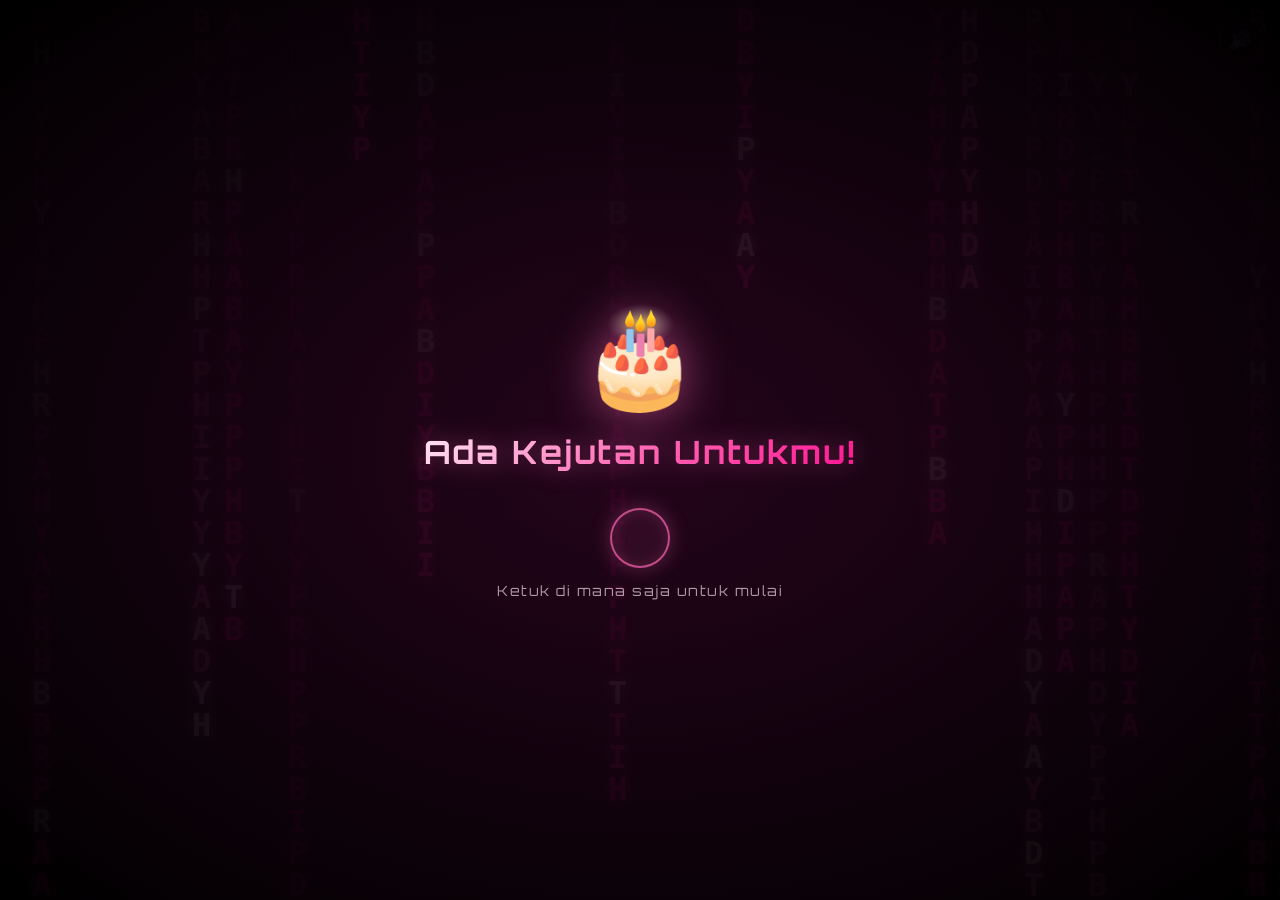
==== index.html @ 500b0aea "Mengapa website tidak bisa diakses (6ad32244d35a5690deca1a80)" ====
<!DOCTYPE html>
<html lang="id">

<head>
    <meta charset="UTF-8">
    <meta name="viewport" content="width=device-width, initial-scale=1.0, maximum-scale=1.0, user-scalable=no">
    <title>Dense Matrix Rain Pink - Happy Birthday</title>
    <link rel="stylesheet" href="stlye.css">
    <link rel="preconnect" href="https://fonts.googleapis.com">
    <link rel="preconnect" href="https://fonts.gstatic.com" crossorigin>
    <link href="https://fonts.googleapis.com/css2?family=Orbitron:wght@400;700;900&family=Plus+Jakarta+Sans:wght@400;500;600;700&display=swap" rel="stylesheet">
</head>
<body>
    <!-- Layar Pembuka: Tap untuk Memulai (memastikan audio sinkron sempurna) -->
    <div id="startOverlay" class="start-overlay">
        <div class="start-overlay-content">
            <div class="start-overlay-emoji">🎂</div>
            <div class="start-overlay-title">Ada Kejutan Untukmu!</div>
            <div class="start-overlay-tap">
                <span class="tap-ring"></span>
                <span class="tap-text">Ketuk di mana saja untuk mulai</span>
            </div>
        </div>
    </div>

    <canvas id="matrixCanvas"></canvas>

    <!-- Particle Canvas (di depan Matrix) -->
    <canvas id="particleCanvas"></canvas>

    <!-- Audio Musik Lagu (Background Music) -->
    <audio id="bgMusic" src="assets/lagu.mp3" preload="auto" playsinline loop></audio>

    <!-- Modal Galeri Memori: Animasi Buku Kenangan & Formasi Hati Melayang -->
    <div id="galleryModal" class="gallery-modal hidden" aria-hidden="true">
        <div class="gallery-backdrop" id="galleryBackdrop"></div>
        <div class="gallery-container">
            <!-- Header Galeri Dinamis -->
            <div class="gallery-header" id="galleryHeader">
                <span class="gallery-badge" id="galleryBadge">📖 Sweet Memories Album</span>
                <h2 class="gallery-title" id="galleryTitle">Buku Kenangan Indah</h2>
                <p class="gallery-subtitle" id="gallerySubtitle">Buka setiap lembaran untuk mengenang setiap tawa dan cerita kita ✨</p>
            </div>

            <!-- Stage 1: Buku Kenangan 3D (Animasi Membuka Buku) -->
            <div class="book-stage" id="bookStage">
                <div class="book-wrapper">
                    <div class="book" id="bookElement">
                        <!-- Halaman dinamis digenerate oleh script.js -->
                    </div>
                </div>

                <!-- Kontrol Navigasi Buku -->
                <div class="book-controls">
                    <button id="bookPrevBtn" class="book-nav-btn prev" aria-label="Halaman Sebelumnya" title="Halaman Sebelumnya">❮</button>
                    <div class="book-page-indicator" id="bookPageIndicator">Cover</div>
                    <button id="bookNextBtn" class="book-nav-btn next" aria-label="Buka Halaman" title="Buka Halaman">
                        <span id="bookNextBtnText">Buka Halaman</span> ❯
                    </button>
                </div>
                <div class="book-hint" id="bookHint">💡 Ketuk lembaran buku atau tombol untuk membuka halaman</div>
            </div>

            <!-- Stage 2: Formasi Foto Melayang Menyusun Bentuk Hati (Fullscreen) -->
            <div class="heart-formation-stage hidden" id="heartStage">
                <div class="heart-photos-container" id="heartPhotosContainer">
                    <!-- Foto-foto melayang disusun di sini oleh script.js -->
                </div>

                <!-- Kartu Inti di Tengah Bentuk Hati (Persis Foto Referensi) -->
                <div class="heart-center-card" id="heartCenterCard" title="Foto Teristimewa 💖">
                    <div class="heart-center-badge">💖</div>
                    <div class="heart-center-img-box">
                        <img src="assets/memory1.jpg" alt="Foto Spesial" class="heart-center-img" id="heartCenterImg">
                    </div>
                </div>

                <!-- Floating Bottom Dock: Tombol Aksi Bersih & Elegan -->
                <div class="heart-bottom-dock" id="heartBottomDock">
                    <button id="reopenBookBtn" class="dock-btn secondary" title="Buka kembali buku kenangan">
                        <span>📖 Buka Buku Lagi</span>
                    </button>
                    <button id="goToLetterBtn" class="dock-btn primary pulse-glow" title="Lanjut membaca surat ulang tahun">
                        <span>💌 Lanjut Buka Surat Untukmu</span>
                        <span class="btn-arrow">➔</span>
                    </button>
                </div>
            </div>
        </div>
    </div>

    <!-- Modal Surat Ulang Tahun -->
    <div id="letterModal" class="letter-modal hidden" aria-hidden="true">
        <div class="letter-backdrop" id="letterBackdrop"></div>
        <div class="letter-container">
            <!-- Amplop Tertutup (Tahap 1: Ketuk untuk buka) -->
            <div id="letterEnvelope" class="letter-envelope" role="button" tabindex="0" title="Klik untuk membuka surat">
                <div class="envelope-stamp">💌</div>
                <div class="envelope-title">Surat Spesial Untukmu</div>
                <div class="envelope-hint">
                    <span class="envelope-tap-ring"></span>
                    <span>Ketuk untuk membaca</span>
                </div>
            </div>

            <!-- Isi Surat Lengkap (Tahap 2: Terbuka) -->
            <div id="letterCard" class="letter-card hidden">
                <button id="closeLetterBtn" class="close-letter-btn" aria-label="Tutup Surat" title="Tutup">✕</button>
                <div class="letter-decor-top">💖 ✨ 💖</div>
                <div class="letter-header">
                    <h2 class="letter-dear">Dear <span class="letter-name">Sofi</span>,</h2>
                </div>
                <div class="letter-body">
                    <p>Selamat ulang tahun! 🎉</p>
                    <p>Di hari yang istimewa ini, semoga setiap langkahmu selalu dipenuhi oleh kebahagiaan, kesehatan, kedamaian, dan keberuntungan yang tak terhingga.</p>
                    <p>Terima kasih sudah selalu hadir dan membawa senyuman serta kehangatan bagi orang-orang di sekitarmu. Semoga semua impian, doa, dan harapan yang kamu semogakan segera terwujud satu per satu.</p>
                    <p>Tetaplah bersinar dan menjadi dirimu yang luar biasa. Hari ini adalah harimu, nikmatilah setiap detiknya dengan penuh sukacita! 🎂✨</p>
                </div>
                <div class="letter-footer">
                    <p class="letter-closing">Dengan tulus & penuh cinta,</p>
                    <p class="letter-signature">❤️</p>
                </div>
            </div>
        </div>
    </div>

    <!-- Floating Action Buttons (Muncul jika modal ditutup) -->
    <div class="floating-controls">
        <button id="reopenGalleryBtn" class="floating-btn hidden" aria-label="Buka Galeri Foto" title="Lihat Galeri Kenangan">
            <span class="floating-btn-icon">📸</span>
            <span class="floating-btn-text">Galeri</span>
        </button>
        <button id="reopenLetterBtn" class="floating-btn hidden" aria-label="Buka Surat Ulang Tahun" title="Buka Surat">
            <span class="floating-btn-icon">💌</span>
            <span class="floating-btn-text">Surat</span>
        </button>
    </div>

    <!-- Tombol Suara Glassmorphism -->
    <button id="soundBtn" class="sound-btn" aria-label="Toggle Sound" title="Nyalakan / Matikan Suara">
        <span id="soundIcon">🔊</span>
    </button>

    <script src="script.js"></script>
</body>
</html>
---- stlye.css ----
/* Reset dan pengaturan fullscreen responsif */
* {
    box-sizing: border-box;
    margin: 0;
    padding: 0;
}

html, body {
    width: 100%;
    height: 100%;
    height: 100dvh;
    overflow: hidden;
    background-color: #000;
    touch-action: none;
    user-select: none;
    -webkit-user-select: none;
}

/* Matrix Canvas: latar belakang animasi hujan karakter */
#matrixCanvas {
    display: block;
    position: fixed;
    top: 0;
    left: 0;
    width: 100vw;
    height: 100vh;
    height: 100dvh;
    z-index: 1;
}

/* Particle Canvas: partikel countdown & ucapan di atas matrix */
#particleCanvas {
    display: block;
    position: fixed;
    top: 0;
    left: 0;
    width: 100vw;
    height: 100vh;
    height: 100dvh;
    z-index: 10;
    pointer-events: none;
}

/* Tombol Audio Glassmorphism Elegan */
.sound-btn {
    position: fixed;
    top: 18px;
    right: 18px;
    z-index: 100;
    width: 44px;
    height: 44px;
    border-radius: 50%;
    border: 1px solid rgba(255, 105, 180, 0.4);
    background: rgba(20, 10, 25, 0.55);
    backdrop-filter: blur(8px);
    -webkit-backdrop-filter: blur(8px);
    color: #FFE6F5;
    font-size: 18px;
    display: flex;
    align-items: center;
    justify-content: center;
    cursor: pointer;
    outline: none;
    transition: all 0.25s ease;
    box-shadow: 0 0 15px rgba(255, 105, 180, 0.25);
}

.sound-btn:hover {
    transform: scale(1.08);
    border-color: rgba(255, 105, 180, 0.85);
    box-shadow: 0 0 22px rgba(255, 105, 180, 0.5);
}

.sound-btn:active {
    transform: scale(0.95);
}

/* ===== Layar Pembuka: Tap untuk Memulai ===== */
.start-overlay {
    position: fixed;
    inset: 0;
    z-index: 1000;
    display: flex;
    align-items: center;
    justify-content: center;
    background: radial-gradient(ellipse at center, rgba(40, 5, 30, 0.92) 0%, rgba(0, 0, 0, 0.97) 100%);
    cursor: pointer;
    transition: opacity 0.6s ease, visibility 0.6s ease;
    -webkit-tap-highlight-color: transparent;
}

.start-overlay.hidden {
    opacity: 0;
    visibility: hidden;
    pointer-events: none;
}

.start-overlay-content {
    text-align: center;
    color: #FFE6F5;
    animation: overlayFadeIn 1.2s ease both;
}

@keyframes overlayFadeIn {
    from { opacity: 0; transform: translateY(30px) scale(0.92); }
    to   { opacity: 1; transform: translateY(0) scale(1); }
}

.start-overlay-emoji {
    font-size: clamp(56px, 14vw, 96px);
    margin-bottom: 18px;
    animation: emojiFloat 3s ease-in-out infinite;
    filter: drop-shadow(0 0 25px rgba(255, 105, 180, 0.6));
}

@keyframes emojiFloat {
    0%, 100% { transform: translateY(0); }
    50%      { transform: translateY(-14px); }
}

.start-overlay-title {
    font-family: 'Orbitron', sans-serif;
    font-weight: 700;
    font-size: clamp(18px, 5vw, 32px);
    letter-spacing: 2px;
    margin-bottom: 36px;
    background: linear-gradient(135deg, #FFE6F5 0%, #FF69B4 50%, #FF1493 100%);
    -webkit-background-clip: text;
    -webkit-text-fill-color: transparent;
    background-clip: text;
    filter: drop-shadow(0 0 12px rgba(255, 105, 180, 0.4));
}

.start-overlay-tap {
    display: flex;
    flex-direction: column;
    align-items: center;
    gap: 14px;
}

.tap-ring {
    display: block;
    width: 60px;
    height: 60px;
    border-radius: 50%;
    border: 2px solid rgba(255, 105, 180, 0.7);
    background: rgba(255, 105, 180, 0.08);
    animation: tapPulse 2s ease-in-out infinite;
    box-shadow: 0 0 20px rgba(255, 105, 180, 0.3), inset 0 0 15px rgba(255, 105, 180, 0.15);
}

@keyframes tapPulse {
    0%, 100% { transform: scale(1);   opacity: 0.7; box-shadow: 0 0 20px rgba(255, 105, 180, 0.3); }
    50%      { transform: scale(1.2); opacity: 1;   box-shadow: 0 0 40px rgba(255, 105, 180, 0.6); }
}

.tap-text {
    font-family: 'Orbitron', sans-serif;
    font-size: clamp(10px, 3vw, 14px);
    letter-spacing: 1.5px;
    color: rgba(255, 230, 245, 0.65);
    animation: tapTextBlink 2.5s ease-in-out infinite;
}

@keyframes tapTextBlink {
    0%, 100% { opacity: 0.5; }
    50%      { opacity: 1; }
}

/* ===== MODAL SURAT ULANG TAHUN ===== */
.letter-modal {
    position: fixed;
    inset: 0;
    z-index: 500;
    display: flex;
    align-items: center;
    justify-content: center;
    padding: 18px;
    opacity: 1;
    visibility: visible;
    transition: opacity 0.6s cubic-bezier(0.16, 1, 0.3, 1), visibility 0.6s cubic-bezier(0.16, 1, 0.3, 1);
}

.letter-modal.hidden {
    opacity: 0;
    visibility: hidden;
    pointer-events: none;
}

.letter-backdrop {
    position: absolute;
    inset: 0;
    background: radial-gradient(circle at center, rgba(30, 8, 28, 0.65) 0%, rgba(5, 0, 8, 0.82) 100%);
    backdrop-filter: blur(6px);
    -webkit-backdrop-filter: blur(6px);
}

.letter-container {
    position: relative;
    z-index: 10;
    display: flex;
    flex-direction: column;
    align-items: center;
    justify-content: center;
    width: 100%;
    max-width: 480px;
}

/* Amplop Tertutup */
.letter-envelope {
    background: linear-gradient(135deg, rgba(45, 12, 38, 0.9) 0%, rgba(20, 5, 20, 0.94) 100%);
    border: 1px solid rgba(255, 105, 180, 0.55);
    box-shadow: 0 10px 40px rgba(0, 0, 0, 0.6), 0 0 35px rgba(255, 105, 180, 0.35), inset 0 0 25px rgba(255, 105, 180, 0.15);
    border-radius: 24px;
    padding: 36px 30px;
    text-align: center;
    cursor: pointer;
    transition: all 0.35s ease;
    width: 100%;
    max-width: 360px;
    animation: envelopeFloat 3.5s ease-in-out infinite;
    -webkit-tap-highlight-color: transparent;
}

.letter-envelope:hover {
    transform: translateY(-8px) scale(1.03);
    border-color: rgba(255, 105, 180, 0.85);
    box-shadow: 0 15px 50px rgba(255, 105, 180, 0.45), inset 0 0 30px rgba(255, 105, 180, 0.25);
}

.letter-envelope:active {
    transform: scale(0.97);
}

@keyframes envelopeFloat {
    0%, 100% { transform: translateY(0); }
    50%      { transform: translateY(-10px); }
}

.envelope-stamp {
    font-size: clamp(48px, 12vw, 60px);
    margin-bottom: 14px;
    animation: stampBeat 2.2s ease-in-out infinite;
    filter: drop-shadow(0 0 16px rgba(255, 105, 180, 0.6));
}

@keyframes stampBeat {
    0%, 100% { transform: scale(1); }
    50%      { transform: scale(1.15) rotate(4deg); }
}

.envelope-title {
    font-family: 'Orbitron', sans-serif;
    font-size: clamp(16px, 4.5vw, 20px);
    font-weight: 700;
    letter-spacing: 1px;
    background: linear-gradient(135deg, #FFE6F5 0%, #FF69B4 60%, #FF1493 100%);
    -webkit-background-clip: text;
    -webkit-text-fill-color: transparent;
    margin-bottom: 16px;
    filter: drop-shadow(0 0 10px rgba(255, 105, 180, 0.4));
}

.envelope-hint {
    display: inline-flex;
    align-items: center;
    gap: 10px;
    font-family: 'Plus Jakarta Sans', sans-serif;
    font-size: 13px;
    font-weight: 500;
    color: rgba(255, 230, 245, 0.8);
    background: rgba(255, 105, 180, 0.12);
    border: 1px solid rgba(255, 105, 180, 0.3);
    padding: 6px 14px;
    border-radius: 20px;
}

.envelope-tap-ring {
    width: 10px;
    height: 10px;
    border-radius: 50%;
    background: #FF69B4;
    box-shadow: 0 0 10px #FF69B4;
    animation: tapRingPulse 1.8s ease-in-out infinite;
}

@keyframes tapRingPulse {
    0%, 100% { transform: scale(1);   opacity: 0.7; }
    50%      { transform: scale(1.6); opacity: 1; }
}

/* Isi Kartu Surat Terbuka */
.letter-card {
    background: linear-gradient(145deg, rgba(38, 12, 34, 0.92) 0%, rgba(18, 4, 18, 0.96) 100%);
    border: 1px solid rgba(255, 105, 180, 0.45);
    box-shadow: 0 15px 50px rgba(0, 0, 0, 0.7), 0 0 35px rgba(255, 105, 180, 0.3), inset 0 0 25px rgba(255, 105, 180, 0.12);
    backdrop-filter: blur(20px);
    -webkit-backdrop-filter: blur(20px);
    border-radius: 24px;
    padding: 34px 28px 28px;
    width: 100%;
    max-height: min(82vh, 620px);
    overflow-y: auto;
    color: #FFE6F5;
    position: relative;
    animation: cardUnfold 0.55s cubic-bezier(0.16, 1, 0.3, 1) both;
}

@keyframes cardUnfold {
    from {
        opacity: 0;
        transform: scale(0.85) translateY(24px);
    }
    to {
        opacity: 1;
        transform: scale(1) translateY(0);
    }
}

.letter-card::-webkit-scrollbar {
    width: 5px;
}

.letter-card::-webkit-scrollbar-thumb {
    background: rgba(255, 105, 180, 0.45);
    border-radius: 10px;
}

.close-letter-btn {
    position: absolute;
    top: 16px;
    right: 16px;
    width: 34px;
    height: 34px;
    border-radius: 50%;
    border: 1px solid rgba(255, 105, 180, 0.4);
    background: rgba(30, 10, 25, 0.65);
    color: #FFE6F5;
    font-size: 15px;
    cursor: pointer;
    display: flex;
    align-items: center;
    justify-content: center;
    transition: all 0.2s ease;
    outline: none;
}

.close-letter-btn:hover {
    background: rgba(255, 20, 147, 0.45);
    border-color: rgba(255, 105, 180, 0.85);
    transform: scale(1.1);
}

.letter-decor-top {
    text-align: center;
    font-size: 16px;
    letter-spacing: 6px;
    margin-bottom: 12px;
    opacity: 0.85;
    filter: drop-shadow(0 0 8px rgba(255, 105, 180, 0.5));
}

.letter-dear {
    font-family: 'Orbitron', sans-serif;
    font-size: clamp(20px, 5.2vw, 26px);
    font-weight: 700;
    background: linear-gradient(135deg, #FFE6F5 0%, #FF69B4 60%, #FF1493 100%);
    -webkit-background-clip: text;
    -webkit-text-fill-color: transparent;
    margin-bottom: 18px;
    filter: drop-shadow(0 0 10px rgba(255, 105, 180, 0.35));
}

.letter-body {
    font-family: 'Plus Jakarta Sans', sans-serif;
    font-size: clamp(14px, 3.8vw, 15.5px);
    line-height: 1.8;
    color: rgba(255, 235, 245, 0.94);
    display: flex;
    flex-direction: column;
    gap: 14px;
    text-shadow: 0 1px 3px rgba(0, 0, 0, 0.5);
}

.letter-footer {
    margin-top: 24px;
    padding-top: 16px;
    border-top: 1px solid rgba(255, 105, 180, 0.2);
    text-align: right;
    font-family: 'Plus Jakarta Sans', sans-serif;
}

.letter-closing {
    font-size: 13.5px;
    color: rgba(255, 182, 193, 0.9);
    font-style: italic;
}

.letter-signature {
    font-size: 24px;
    margin-top: 4px;
    filter: drop-shadow(0 0 10px rgba(255, 20, 147, 0.7));
}

/* ===== MODAL GALERI MEMORI (SWEET MEMORIES) ===== */
.gallery-modal {
    position: fixed;
    inset: 0;
    z-index: 450;
    display: flex;
    align-items: center;
    justify-content: center;
    padding: 16px;
    opacity: 1;
    visibility: visible;
    transition: opacity 0.6s cubic-bezier(0.16, 1, 0.3, 1), visibility 0.6s cubic-bezier(0.16, 1, 0.3, 1);
}

.gallery-modal.hidden {
    opacity: 0;
    visibility: hidden;
    pointer-events: none;
}

.gallery-backdrop {
    position: absolute;
    inset: 0;
    background: radial-gradient(circle at center, rgba(32, 8, 30, 0.72) 0%, rgba(5, 0, 8, 0.88) 100%);
    backdrop-filter: blur(8px);
    -webkit-backdrop-filter: blur(8px);
}

.gallery-container {
    position: relative;
    z-index: 10;
    display: flex;
    flex-direction: column;
    align-items: center;
    justify-content: center;
    width: 100%;
    max-width: 540px;
    text-align: center;
    animation: galleryFadeIn 0.6s ease both;
}

@keyframes galleryFadeIn {
    from {
        opacity: 0;
        transform: translateY(20px) scale(0.95);
    }
    to {
        opacity: 1;
        transform: translateY(0) scale(1);
    }
}

.gallery-header {
    margin-bottom: 10px;
    transition: opacity 0.4s ease;
}

.gallery-badge {
    font-family: 'Plus Jakarta Sans', sans-serif;
    font-size: 11px;
    font-weight: 700;
    letter-spacing: 1.5px;
    text-transform: uppercase;
    color: #FFE6F5;
    background: rgba(255, 105, 180, 0.2);
    border: 1px solid rgba(255, 105, 180, 0.45);
    padding: 5px 14px;
    border-radius: 20px;
    display: inline-block;
    margin-bottom: 6px;
    filter: drop-shadow(0 0 8px rgba(255, 105, 180, 0.3));
}

.gallery-title {
    font-family: 'Orbitron', sans-serif;
    font-size: clamp(17px, 4.8vw, 22px);
    font-weight: 700;
    background: linear-gradient(135deg, #FFE6F5 0%, #FF69B4 50%, #FF1493 100%);
    -webkit-background-clip: text;
    -webkit-text-fill-color: transparent;
    margin-bottom: 4px;
    filter: drop-shadow(0 0 10px rgba(255, 105, 180, 0.35));
}

.gallery-subtitle {
    font-family: 'Plus Jakarta Sans', sans-serif;
    font-size: clamp(11.5px, 3.2vw, 13px);
    color: rgba(255, 230, 245, 0.75);
    line-height: 1.45;
    max-width: 420px;
}

/* ========================================================
   STAGE 1: 3D BOOK FLIP ANIMATION (BUKU KENANGAN)
   ======================================================== */
.book-stage {
    display: flex;
    flex-direction: column;
    align-items: center;
    width: 100%;
    transition: opacity 0.5s ease, transform 0.5s ease;
}

.book-stage.stage-hidden {
    opacity: 0;
    transform: scale(0.9);
    pointer-events: none;
    position: absolute;
}

.book-wrapper {
    perspective: 1600px;
    -webkit-perspective: 1600px;
    display: flex;
    justify-content: center;
    align-items: center;
    margin: 8px 0 14px;
    padding: 10px;
    width: 100%;
}

.book {
    position: relative;
    width: 270px;
    height: 360px;
    transform-style: preserve-3d;
    transition: transform 0.5s cubic-bezier(0.16, 1, 0.3, 1);
    animation: bookHoverFloat 4s ease-in-out infinite;
    user-select: none;
}

@keyframes bookHoverFloat {
    0%, 100% { transform: translateY(0) rotateX(2deg); }
    50%      { transform: translateY(-7px) rotateX(-2deg); }
}

/* Alas / Tebal Buku di Belakang */
.book-base {
    position: absolute;
    inset: -3px;
    background: linear-gradient(135deg, #1f041b 0%, #3a0832 50%, #150212 100%);
    border-radius: 6px 14px 14px 6px;
    box-shadow: 0 20px 45px rgba(0, 0, 0, 0.8), 0 0 35px rgba(255, 105, 180, 0.35);
    border-left: 10px solid #551249;
    border-right: 2px solid rgba(255, 192, 203, 0.3);
}

/* Tumpukan Kertas Buku (Edge) */
.book-paper-stack {
    position: absolute;
    top: 4px;
    right: -7px;
    bottom: 4px;
    width: 14px;
    background: repeating-linear-gradient(
        to right,
        #f4ede4 0px,
        #e3d8cc 1px,
        #fffdfa 2px,
        #e7dbce 3px
    );
    border-radius: 0 4px 4px 0;
    box-shadow: inset -2px 0 4px rgba(0, 0, 0, 0.25);
    z-index: 1;
}

/* Setiap Lembaran Buku (Leaf) */
.book-leaf {
    position: absolute;
    width: 100%;
    height: 100%;
    top: 0;
    left: 0;
    transform-origin: left center;
    transform-style: preserve-3d;
    transition: transform 0.85s cubic-bezier(0.645, 0.045, 0.355, 1), z-index 0.85s ease;
    border-radius: 4px 12px 12px 4px;
    cursor: pointer;
}

.book-leaf.flipped {
    transform: rotateY(-180deg);
}

/* Halaman Depan & Belakang Lembaran */
.leaf-front,
.leaf-back {
    position: absolute;
    inset: 0;
    backface-visibility: hidden;
    -webkit-backface-visibility: hidden;
    overflow: hidden;
    box-shadow: inset 16px 0 24px -10px rgba(0, 0, 0, 0.22);
}

.leaf-front {
    border-radius: 4px 12px 12px 4px;
    background: #fffcf8;
}

.leaf-back {
    border-radius: 12px 4px 4px 12px;
    background: #fdf8f4;
    transform: rotateY(180deg);
}

/* Bayangan Realistis Saat Lembar Dibalik */
.leaf-front::after {
    content: '';
    position: absolute;
    inset: 0;
    background: linear-gradient(to right, rgba(0, 0, 0, 0.25) 0%, rgba(0, 0, 0, 0) 40%);
    opacity: 0;
    transition: opacity 0.6s ease;
    pointer-events: none;
}

.book-leaf.flipped .leaf-front::after {
    opacity: 1;
}

/* --- COVER DEPAN BUKU --- */
.cover-front {
    background: radial-gradient(circle at 40% 30%, #4a0d3f 0%, #250420 70%, #170114 100%);
    border: 2px solid rgba(255, 105, 180, 0.65);
    display: flex;
    flex-direction: column;
    align-items: center;
    justify-content: center;
    padding: 24px 20px;
    color: #FFE6F5;
    position: relative;
    box-shadow: inset 0 0 35px rgba(255, 105, 180, 0.25);
}

.cover-gold-border {
    position: absolute;
    inset: 12px;
    border: 1px dashed rgba(255, 215, 0, 0.6);
    border-radius: 8px;
    pointer-events: none;
}

.cover-icon {
    font-size: 48px;
    margin-bottom: 12px;
    animation: coverIconPulse 2.5s ease-in-out infinite;
    filter: drop-shadow(0 0 15px rgba(255, 105, 180, 0.65));
}

@keyframes coverIconPulse {
    0%, 100% { transform: scale(1); }
    50%      { transform: scale(1.12) rotate(3deg); }
}

.cover-title {
    font-family: 'Orbitron', sans-serif;
    font-size: 19px;
    font-weight: 900;
    letter-spacing: 2px;
    background: linear-gradient(135deg, #FFE6F5 0%, #FFB6C1 40%, #FFD700 100%);
    -webkit-background-clip: text;
    -webkit-text-fill-color: transparent;
    margin-bottom: 6px;
    text-shadow: 0 0 20px rgba(255, 105, 180, 0.5);
}

.cover-subtitle {
    font-family: 'Plus Jakarta Sans', sans-serif;
    font-size: 12px;
    color: rgba(255, 230, 245, 0.8);
    margin-bottom: 24px;
    font-weight: 500;
}

.cover-open-tag {
    display: inline-flex;
    align-items: center;
    gap: 6px;
    font-family: 'Orbitron', sans-serif;
    font-size: 11px;
    letter-spacing: 1.5px;
    color: #FFE6F5;
    background: rgba(255, 105, 180, 0.25);
    border: 1px solid rgba(255, 105, 180, 0.7);
    padding: 7px 16px;
    border-radius: 20px;
    box-shadow: 0 0 15px rgba(255, 105, 180, 0.4);
    animation: coverTagBlink 2s ease-in-out infinite;
}

@keyframes coverTagBlink {
    0%, 100% { opacity: 0.8; transform: scale(1); }
    50%      { opacity: 1;   transform: scale(1.05); }
}

/* --- ISI HALAMAN FOTO MEMORI --- */
.page-memory {
    background: #fffcf8;
    display: flex;
    flex-direction: column;
    padding: 14px 14px 16px;
    height: 100%;
    box-sizing: border-box;
    position: relative;
}

/* Polaroid Photo Mount */
.page-photo-frame {
    background: #ffffff;
    border-radius: 8px;
    padding: 8px 8px 12px;
    box-shadow: 0 6px 18px rgba(0, 0, 0, 0.12), 0 0 12px rgba(255, 105, 180, 0.15);
    border: 1px solid rgba(255, 182, 193, 0.35);
    position: relative;
    display: flex;
    flex-direction: column;
    flex: 1;
}

.photo-tape {
    position: absolute;
    top: -8px;
    left: 50%;
    transform: translateX(-50%);
    width: 60px;
    height: 16px;
    background: rgba(255, 182, 193, 0.75);
    border: 1px dashed rgba(255, 105, 180, 0.4);
    border-radius: 2px;
    z-index: 5;
    box-shadow: 0 2px 5px rgba(0, 0, 0, 0.1);
}

.page-photo-box {
    width: 100%;
    aspect-ratio: 4 / 3;
    border-radius: 6px;
    overflow: hidden;
    background: #250420;
    position: relative;
}

.page-photo-img {
    width: 100%;
    height: 100%;
    object-fit: cover;
    display: block;
    transition: transform 0.4s ease;
}

.page-photo-frame:hover .page-photo-img {
    transform: scale(1.04);
}

.page-caption-box {
    padding-top: 10px;
    text-align: center;
    display: flex;
    flex-direction: column;
    justify-content: center;
    flex: 1;
}

.page-caption-title {
    font-family: 'Plus Jakarta Sans', sans-serif;
    font-size: 13.5px;
    font-weight: 700;
    color: #2b1125;
    margin-bottom: 3px;
    line-height: 1.35;
}

.page-caption-date {
    font-family: 'Plus Jakarta Sans', sans-serif;
    font-size: 11px;
    color: #a46889;
    font-weight: 600;
}

.page-corner-decor {
    position: absolute;
    bottom: 6px;
    right: 10px;
    font-size: 14px;
    opacity: 0.65;
}

/* Halaman Belakang (Scrapbook Note) */
.page-scrapbook-back {
    display: flex;
    flex-direction: column;
    align-items: center;
    justify-content: center;
    padding: 24px;
    text-align: center;
    height: 100%;
    background: linear-gradient(135deg, #fff9f5 0%, #fef3ec 100%);
    box-sizing: border-box;
    position: relative;
}

.scrapbook-quote-icon {
    font-size: 28px;
    margin-bottom: 8px;
    opacity: 0.85;
}

.scrapbook-quote {
    font-family: 'Plus Jakarta Sans', sans-serif;
    font-style: italic;
    font-size: 12.5px;
    line-height: 1.55;
    color: #552747;
    margin-bottom: 12px;
}

.scrapbook-hearts {
    font-size: 16px;
    letter-spacing: 6px;
    opacity: 0.7;
}

/* --- KONTROL BUKU (PREV / NEXT / INDICATOR) --- */
.book-controls {
    display: flex;
    align-items: center;
    justify-content: center;
    gap: 14px;
    margin-top: 4px;
}

.book-nav-btn {
    width: 42px;
    height: 42px;
    border-radius: 50%;
    border: 1px solid rgba(255, 105, 180, 0.5);
    background: rgba(30, 10, 30, 0.75);
    backdrop-filter: blur(8px);
    -webkit-backdrop-filter: blur(8px);
    color: #FFE6F5;
    font-size: 15px;
    cursor: pointer;
    display: flex;
    align-items: center;
    justify-content: center;
    transition: all 0.25s ease;
    flex-shrink: 0;
    outline: none;
    -webkit-tap-highlight-color: transparent;
}

.book-nav-btn.next {
    width: auto;
    padding: 0 18px;
    border-radius: 25px;
    gap: 6px;
    font-family: 'Plus Jakarta Sans', sans-serif;
    font-weight: 700;
    font-size: 13px;
    background: linear-gradient(135deg, rgba(255, 105, 180, 0.3) 0%, rgba(255, 20, 147, 0.55) 100%);
}

.book-nav-btn.highlight-next {
    background: linear-gradient(135deg, #FF69B4 0%, #FF1493 100%);
    box-shadow: 0 0 25px rgba(255, 20, 147, 0.75);
    animation: btnGlowPulse 1.8s ease-in-out infinite;
}

@keyframes btnGlowPulse {
    0%, 100% { transform: scale(1); box-shadow: 0 0 20px rgba(255, 20, 147, 0.7); }
    50%      { transform: scale(1.06); box-shadow: 0 0 35px rgba(255, 105, 180, 0.95); }
}

.book-nav-btn:hover {
    background: rgba(255, 20, 147, 0.55);
    border-color: rgba(255, 105, 180, 0.95);
    transform: scale(1.08);
    box-shadow: 0 0 22px rgba(255, 105, 180, 0.6);
}

.book-nav-btn:active {
    transform: scale(0.94);
}

.book-nav-btn:disabled {
    opacity: 0.35;
    pointer-events: none;
}

.book-page-indicator {
    font-family: 'Orbitron', sans-serif;
    font-size: 12px;
    letter-spacing: 1px;
    color: #FFE6F5;
    background: rgba(255, 105, 180, 0.15);
    border: 1px solid rgba(255, 105, 180, 0.35);
    padding: 6px 14px;
    border-radius: 20px;
    min-width: 90px;
    text-align: center;
}

.book-hint {
    font-family: 'Plus Jakarta Sans', sans-serif;
    font-size: 11.5px;
    color: rgba(255, 230, 245, 0.65);
    margin-top: 8px;
    animation: hintBlink 3s ease-in-out infinite;
}

@keyframes hintBlink {
    0%, 100% { opacity: 0.5; }
    50%      { opacity: 0.9; }
}

/* ========================================================
   STAGE 2: FLOATING HEART FORMATION (FOTO MENYUSUN HATI FULLSCREEN)
   ======================================================== */
.gallery-modal.heart-view-active {
    padding: 0;
}

.gallery-modal.heart-view-active .gallery-backdrop {
    background: radial-gradient(circle at center, rgba(32, 6, 26, 0.35) 0%, rgba(0, 0, 0, 0.72) 100%);
    backdrop-filter: blur(3px);
    -webkit-backdrop-filter: blur(3px);
}

.gallery-modal.heart-view-active .gallery-container {
    max-width: 100vw;
    width: 100vw;
    height: 100vh;
    height: 100dvh;
    padding: 0;
    margin: 0;
    justify-content: center;
}

.gallery-modal.heart-view-active .gallery-header {
    display: none !important;
}

.heart-formation-stage {
    position: fixed;
    inset: 0;
    width: 100vw;
    height: 100vh;
    height: 100dvh;
    display: flex;
    align-items: center;
    justify-content: center;
    overflow: hidden;
    pointer-events: auto;
    z-index: 20;
    transition: opacity 0.6s ease;
}

.heart-formation-stage.hidden {
    display: none !important;
}

.heart-photos-container {
    position: absolute;
    top: 50%;
    left: 50%;
    width: 0;
    height: 0;
    display: flex;
    align-items: center;
    justify-content: center;
    pointer-events: auto;
    animation: heartGroupBeat 4s ease-in-out infinite 5s;
}

@keyframes heartGroupBeat {
    0%, 100% { transform: scale(1); }
    50%      { transform: scale(1.025); }
}

/* Kartu Foto Melayang (Format & Estetika Persis madeforanita.vercel.app) */
.floating-photo-card {
    position: absolute;
    top: 0;
    left: 0;
    width: 120px;
    height: 136px;
    background: #ffffff;
    border-radius: 20px;
    border: 3.5px solid #ffffff;
    box-sizing: border-box;
    box-shadow: 0 0 18px rgba(255, 105, 180, 0.85), 0 0 38px rgba(255, 20, 147, 0.5), 0 10px 25px rgba(0, 0, 0, 0.55);
    cursor: pointer;
    transition: transform 1.25s cubic-bezier(0.34, 1.35, 0.64, 1), opacity 0.6s ease, box-shadow 0.35s ease, z-index 0.2s ease;
    opacity: 0;
    z-index: 10;
    user-select: none;
    -webkit-tap-highlight-color: transparent;
    overflow: hidden;
    display: flex;
    flex-direction: column;
    align-items: center;
    justify-content: center;
}

.floating-photo-card.docked {
    opacity: 1;
}

.floating-photo-card:hover,
.floating-photo-card:active {
    transform: scale(1.35) rotate(0deg) !important;
    z-index: 200 !important;
    box-shadow: 0 0 30px rgba(255, 105, 180, 1), 0 0 55px rgba(255, 20, 147, 0.8), 0 18px 40px rgba(0, 0, 0, 0.85);
}

.floating-card-img {
    width: 100%;
    height: 100%;
    object-fit: cover;
    border-radius: 16px;
    display: block;
}

/* Stiker Kartu Lucu (Tangan Memegang Hati seperti di Referensi) */
.floating-photo-card.is-sticker {
    background: #ffffff;
    padding: 6px;
    display: flex;
    flex-direction: column;
    align-items: center;
    justify-content: space-between;
}

.floating-photo-card.is-sticker .sticker-photo-box {
    width: 100%;
    height: 62%;
    border-radius: 13px;
    overflow: hidden;
    background: #250420;
}

.floating-photo-card.is-sticker .sticker-photo-box img {
    width: 100%;
    height: 100%;
    object-fit: cover;
    display: block;
}

.floating-photo-card.is-sticker .sticker-hands-box {
    width: 100%;
    height: 38%;
    display: flex;
    align-items: center;
    justify-content: center;
}

.floating-photo-card.is-sticker .sticker-hands-svg {
    width: 85%;
    height: 85%;
    max-height: 42px;
    filter: drop-shadow(0 2px 4px rgba(255, 105, 180, 0.4));
}

/* Kartu Foto Inti di Tengah Hati (Persis Referensi) */
.heart-center-card {
    position: absolute;
    top: 50%;
    left: 50%;
    transform: translate(-50%, -54%) scale(0);
    width: 128px;
    height: 142px;
    border-radius: 20px;
    background: #ffffff;
    border: 3.5px solid #ffffff;
    box-shadow: 0 0 25px rgba(255, 105, 180, 0.9), 0 0 45px rgba(255, 20, 147, 0.6), 0 12px 30px rgba(0, 0, 0, 0.6);
    z-index: 30;
    opacity: 0;
    transition: transform 0.85s cubic-bezier(0.34, 1.56, 0.64, 1), opacity 0.8s ease;
    overflow: hidden;
    cursor: pointer;
    pointer-events: none;
}

.heart-center-card.show {
    opacity: 1;
    transform: translate(-50%, -54%) scale(1);
    pointer-events: auto;
    animation: centerCardBreath 3.5s ease-in-out infinite 0.9s;
}

@keyframes centerCardBreath {
    0%, 100% { transform: translate(-50%, -54%) scale(1); }
    50%      { transform: translate(-50%, -54%) scale(1.05); }
}

.heart-center-img-box {
    width: 100%;
    height: 100%;
    border-radius: 16px;
    overflow: hidden;
}

.heart-center-img {
    width: 100%;
    height: 100%;
    object-fit: cover;
    display: block;
}

.heart-center-badge {
    position: absolute;
    top: 8px;
    right: 8px;
    font-size: 16px;
    z-index: 5;
    filter: drop-shadow(0 2px 4px rgba(0, 0, 0, 0.4));
    animation: badgeBeat 1.8s ease-in-out infinite;
}

@keyframes badgeBeat {
    0%, 100% { transform: scale(1); }
    50%      { transform: scale(1.25); }
}

/* Floating Bottom Dock: Tombol Aksi Bersih & Elegan di Bagian Bawah */
.heart-bottom-dock {
    position: fixed;
    bottom: 24px;
    left: 50%;
    transform: translateX(-50%) translateY(40px);
    opacity: 0;
    pointer-events: none;
    transition: transform 0.6s cubic-bezier(0.16, 1, 0.3, 1), opacity 0.6s ease;
    display: flex;
    align-items: center;
    gap: 12px;
    z-index: 150;
    max-width: 92vw;
}

.heart-bottom-dock.show {
    opacity: 1;
    transform: translateX(-50%) translateY(0);
    pointer-events: auto;
}

.dock-btn {
    font-family: 'Plus Jakarta Sans', sans-serif;
    font-size: 13px;
    font-weight: 700;
    padding: 10px 22px;
    border-radius: 30px;
    cursor: pointer;
    display: inline-flex;
    align-items: center;
    gap: 8px;
    transition: all 0.25s ease;
    outline: none;
    border: none;
    white-space: nowrap;
    -webkit-tap-highlight-color: transparent;
}

.dock-btn.primary {
    background: linear-gradient(135deg, #FF69B4 0%, #FF1493 100%);
    color: #ffffff;
    box-shadow: 0 0 25px rgba(255, 20, 147, 0.6);
}

.dock-btn.primary:hover {
    transform: translateY(-2px) scale(1.04);
    box-shadow: 0 0 35px rgba(255, 20, 147, 0.9);
}

.dock-btn.primary:active {
    transform: scale(0.96);
}

.dock-btn.secondary {
    background: rgba(25, 8, 25, 0.8);
    backdrop-filter: blur(12px);
    -webkit-backdrop-filter: blur(12px);
    border: 1px solid rgba(255, 105, 180, 0.5);
    color: #FFE6F5;
    box-shadow: 0 0 15px rgba(255, 105, 180, 0.25);
}

.dock-btn.secondary:hover {
    transform: translateY(-2px) scale(1.04);
    background: rgba(45, 15, 45, 0.9);
    border-color: rgba(255, 105, 180, 0.85);
    box-shadow: 0 0 25px rgba(255, 105, 180, 0.5);
}

.dock-btn.secondary:active {
    transform: scale(0.96);
}

/* Responsif Tablet & Mobile untuk Buku & Formasi Hati */
@media (max-width: 900px) {
    .floating-photo-card {
        width: 95px;
        height: 108px;
        border-radius: 16px;
        border-width: 3px;
    }
    .heart-center-card {
        width: 105px;
        height: 118px;
        border-radius: 16px;
    }
    .dock-btn {
        font-size: 12px;
        padding: 9px 18px;
    }
}

@media (max-width: 520px) {
    .gallery-container {
        max-width: 360px;
    }
    .book {
        width: 230px;
        height: 320px;
    }
    .cover-title {
        font-size: 16px;
    }
    .cover-icon {
        font-size: 38px;
    }
    .page-caption-title {
        font-size: 12px;
    }
    .page-memory {
        padding: 10px 10px 12px;
    }
    .floating-photo-card {
        width: 68px;
        height: 78px;
        border-radius: 13px;
        border-width: 2.5px;
    }
    .floating-photo-card:hover,
    .floating-photo-card:active {
        transform: scale(1.22) rotate(0deg) !important;
    }
    .heart-center-card {
        width: 74px;
        height: 84px;
        border-radius: 14px;
        border-width: 2.5px;
    }
    .heart-bottom-dock {
        bottom: 18px;
        gap: 8px;
    }
    .dock-btn {
        font-size: 11px;
        padding: 8px 14px;
    }
}

/* Floating Action Controls (Pojok Kanan Bawah) */
.floating-controls {
    position: fixed;
    bottom: 20px;
    right: 20px;
    z-index: 100;
    display: flex;
    align-items: center;
    gap: 10px;
}

.floating-btn {
    display: flex;
    align-items: center;
    gap: 6px;
    padding: 9px 16px;
    border-radius: 25px;
    border: 1px solid rgba(255, 105, 180, 0.55);
    background: rgba(25, 8, 25, 0.8);
    backdrop-filter: blur(12px);
    -webkit-backdrop-filter: blur(12px);
    color: #FFE6F5;
    cursor: pointer;
    box-shadow: 0 0 18px rgba(255, 105, 180, 0.35);
    transition: all 0.25s ease;
    font-family: 'Plus Jakarta Sans', sans-serif;
    font-size: 12.5px;
    font-weight: 600;
    outline: none;
    -webkit-tap-highlight-color: transparent;
}

.floating-btn:hover {
    transform: scale(1.06);
    border-color: rgba(255, 105, 180, 0.9);
    box-shadow: 0 0 25px rgba(255, 105, 180, 0.6);
}

.floating-btn.hidden {
    display: none !important;
}

.letter-envelope.hidden,
.letter-card.hidden {
    display: none !important;
}
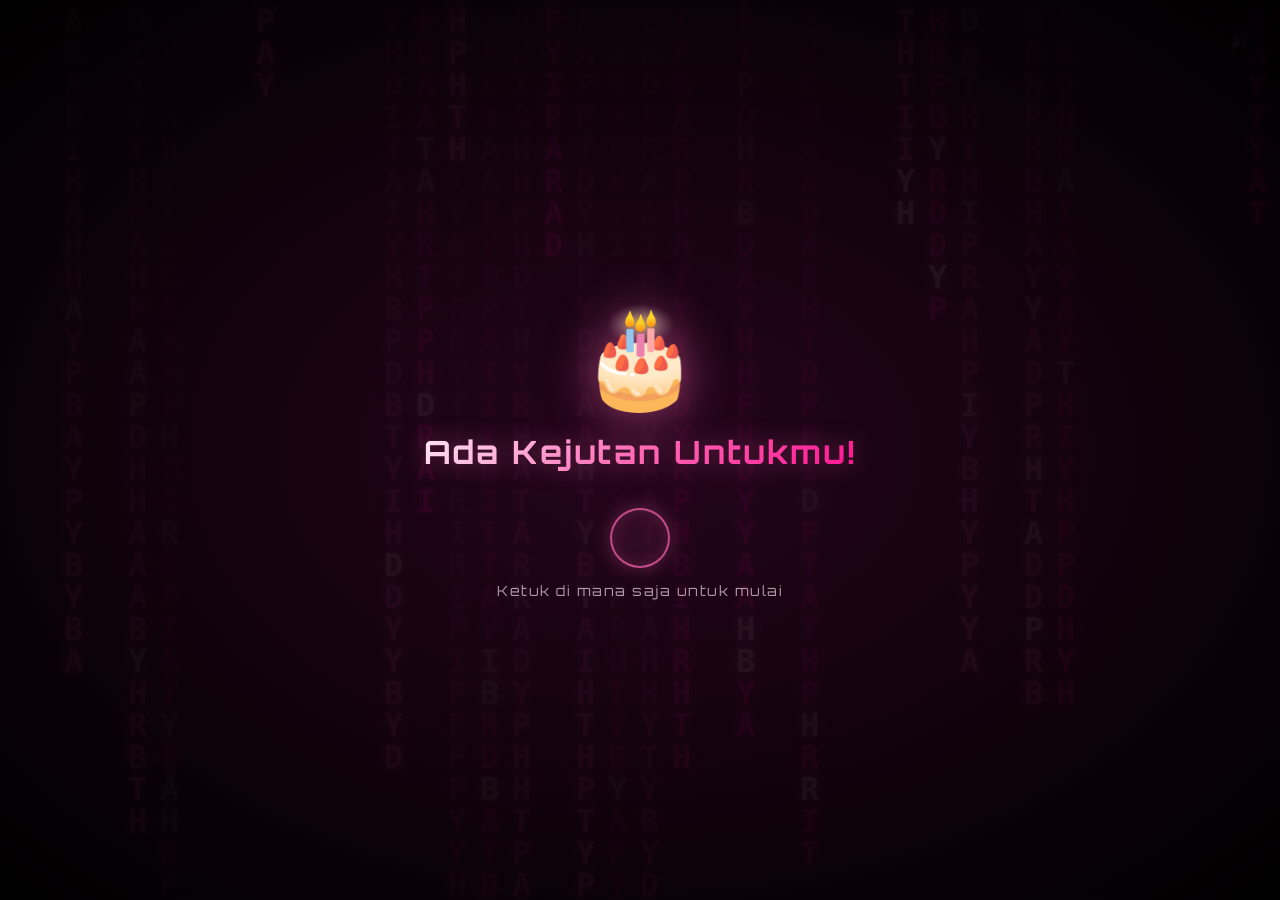
==== commit 790eb8ae: "update audio" ====
--- a/index.html
+++ b/index.html
@@ -71,7 +71,7 @@
                 <div class="heart-center-card" id="heartCenterCard" title="Foto Teristimewa 💖">
                     <div class="heart-center-badge">💖</div>
                     <div class="heart-center-img-box">
-                        <img src="assets/memory1.jpg" alt="Foto Spesial" class="heart-center-img" id="heartCenterImg">
+                        <img src="assets/memory1.jpeg" alt="Foto Spesial" class="heart-center-img" id="heartCenterImg">
                     </div>
                 </div>
 
@@ -108,7 +108,7 @@
                 <button id="closeLetterBtn" class="close-letter-btn" aria-label="Tutup Surat" title="Tutup">✕</button>
                 <div class="letter-decor-top">💖 ✨ 💖</div>
                 <div class="letter-header">
-                    <h2 class="letter-dear">Dear <span class="letter-name">Sofi</span>,</h2>
+                    <h2 class="letter-dear">Dear <span class="letter-name">Tegar Utomo</span>,</h2>
                 </div>
                 <div class="letter-body">
                     <p>Selamat ulang tahun! 🎉</p>
@@ -119,6 +119,58 @@
                 <div class="letter-footer">
                     <p class="letter-closing">Dengan tulus & penuh cinta,</p>
                     <p class="letter-signature">❤️</p>
+                    <button id="finishLetterBtn" class="finish-letter-btn" title="Selesai membaca dan nikmati lagu">
+                        <span>✨ Selesai Membaca & Nikmati Musik 🎵</span>
+                    </button>
+                </div>
+            </div>
+        </div>
+    </div>
+
+    <!-- Widget Lirik Lagu Mengambang (Floating Synced Lyrics) -->
+    <div id="lyricsWidget" class="lyrics-widget hidden" aria-hidden="true">
+        <div class="lyrics-card">
+            <!-- Header Musik -->
+            <div class="lyrics-header">
+                <div class="lyrics-music-info">
+                    <div class="vinyl-disc" title="Playing Thank You 4 Lovin' Me">
+                        <div class="vinyl-grooves"></div>
+                        <div class="vinyl-center">💖</div>
+                    </div>
+                    <div class="lyrics-meta">
+                        <div class="lyrics-title-row">
+                            <span class="lyrics-title">Thank You 4 Lovin' Me</span>
+                            <span class="lyrics-badge">Versi Perempuan 🌸</span>
+                        </div>
+                        <div class="lyrics-artist-row">
+                            <span class="lyrics-artist">Paul Partohap</span>
+                            <div class="lyrics-sound-wave">
+                                <span></span><span></span><span></span><span></span>
+                            </div>
+                        </div>
+                    </div>
+                </div>
+                <div class="lyrics-header-actions">
+                    <button id="closeLyricsBtn" class="lyrics-action-btn" aria-label="Tutup Lirik" title="Sembunyikan Lirik (Bisa dibuka lagi via tombol pojok)">✕</button>
+                </div>
+            </div>
+
+            <!-- Area Gulir Lirik -->
+            <div id="lyricsScrollArea" class="lyrics-scroll-area">
+                <div id="lyricsList" class="lyrics-list">
+                    <!-- Item lirik akan digenerate otomatis melalui JavaScript -->
+                </div>
+            </div>
+
+            <!-- Footer & Progress Bar -->
+            <div class="lyrics-footer">
+                <div class="lyrics-progress-container" id="lyricsProgressBar" title="Geser / Klik untuk memajukan lagu">
+                    <div class="lyrics-progress-fill" id="lyricsProgressFill"></div>
+                </div>
+                <div class="lyrics-footer-bottom">
+                    <span class="lyrics-time" id="lyricsCurrentTime">00:00</span>
+                    <span class="lyrics-hint">💡 Ketuk baris lirik untuk memutar bagian tersebut</span>
+                    <span class="lyrics-time" id="lyricsDuration">03:44</span>
                 </div>
             </div>
         </div>
@@ -134,6 +186,10 @@
             <span class="floating-btn-icon">💌</span>
             <span class="floating-btn-text">Surat</span>
         </button>
+        <button id="reopenLyricsBtn" class="floating-btn hidden" aria-label="Buka Lirik Lagu" title="Buka Lirik Lagu">
+            <span class="floating-btn-icon">🎵</span>
+            <span class="floating-btn-text">Lirik</span>
+        </button>
     </div>
 
     <!-- Tombol Suara Glassmorphism -->
--- a/stlye.css
+++ b/stlye.css
@@ -987,13 +987,13 @@
     position: absolute;
     top: 0;
     left: 0;
-    width: 120px;
-    height: 136px;
+    width: 108px;
+    height: 124px;
     background: #ffffff;
-    border-radius: 20px;
-    border: 3.5px solid #ffffff;
+    border-radius: 18px;
+    border: 3px solid #ffffff;
     box-sizing: border-box;
-    box-shadow: 0 0 18px rgba(255, 105, 180, 0.85), 0 0 38px rgba(255, 20, 147, 0.5), 0 10px 25px rgba(0, 0, 0, 0.55);
+    box-shadow: 0 0 16px rgba(255, 105, 180, 0.8), 0 0 32px rgba(255, 20, 147, 0.45), 0 10px 22px rgba(0, 0, 0, 0.55);
     cursor: pointer;
     transition: transform 1.25s cubic-bezier(0.34, 1.35, 0.64, 1), opacity 0.6s ease, box-shadow 0.35s ease, z-index 0.2s ease;
     opacity: 0;
@@ -1071,12 +1071,12 @@
     position: absolute;
     top: 50%;
     left: 50%;
-    transform: translate(-50%, -54%) scale(0);
-    width: 128px;
-    height: 142px;
-    border-radius: 20px;
+    transform: translate(-50%, -50%) scale(0);
+    width: 118px;
+    height: 132px;
+    border-radius: 18px;
     background: #ffffff;
-    border: 3.5px solid #ffffff;
+    border: 3px solid #ffffff;
     box-shadow: 0 0 25px rgba(255, 105, 180, 0.9), 0 0 45px rgba(255, 20, 147, 0.6), 0 12px 30px rgba(0, 0, 0, 0.6);
     z-index: 30;
     opacity: 0;
@@ -1088,14 +1088,14 @@
 
 .heart-center-card.show {
     opacity: 1;
-    transform: translate(-50%, -54%) scale(1);
+    transform: translate(-50%, -50%) scale(1);
     pointer-events: auto;
     animation: centerCardBreath 3.5s ease-in-out infinite 0.9s;
 }
 
 @keyframes centerCardBreath {
-    0%, 100% { transform: translate(-50%, -54%) scale(1); }
-    50%      { transform: translate(-50%, -54%) scale(1.05); }
+    0%, 100% { transform: translate(-50%, -50%) scale(1); }
+    50%      { transform: translate(-50%, -50%) scale(1.05); }
 }
 
 .heart-center-img-box {
@@ -1204,15 +1204,15 @@
 /* Responsif Tablet & Mobile untuk Buku & Formasi Hati */
 @media (max-width: 900px) {
     .floating-photo-card {
-        width: 95px;
-        height: 108px;
-        border-radius: 16px;
-        border-width: 3px;
+        width: 82px;
+        height: 96px;
+        border-radius: 14px;
+        border-width: 2.5px;
     }
     .heart-center-card {
-        width: 105px;
-        height: 118px;
-        border-radius: 16px;
+        width: 90px;
+        height: 102px;
+        border-radius: 14px;
     }
     .dock-btn {
         font-size: 12px;
@@ -1241,19 +1241,19 @@
         padding: 10px 10px 12px;
     }
     .floating-photo-card {
-        width: 68px;
-        height: 78px;
-        border-radius: 13px;
-        border-width: 2.5px;
+        width: 56px;
+        height: 66px;
+        border-radius: 11px;
+        border-width: 2px;
     }
     .floating-photo-card:hover,
     .floating-photo-card:active {
         transform: scale(1.22) rotate(0deg) !important;
     }
     .heart-center-card {
-        width: 74px;
-        height: 84px;
-        border-radius: 14px;
+        width: 64px;
+        height: 74px;
+        border-radius: 12px;
         border-width: 2.5px;
     }
     .heart-bottom-dock {
@@ -1311,4 +1311,394 @@
 .letter-envelope.hidden,
 .letter-card.hidden {
     display: none !important;
+}
+
+/* Tombol Selesai Membaca Surat */
+.finish-letter-btn {
+    display: inline-flex;
+    align-items: center;
+    justify-content: center;
+    gap: 8px;
+    margin-top: 22px;
+    padding: 12px 24px;
+    border-radius: 30px;
+    border: 1px solid rgba(255, 105, 180, 0.7);
+    background: linear-gradient(135deg, rgba(255, 105, 180, 0.32) 0%, rgba(255, 20, 147, 0.45) 100%);
+    color: #FFE6F5;
+    font-family: 'Plus Jakarta Sans', sans-serif;
+    font-size: 13.5px;
+    font-weight: 600;
+    cursor: pointer;
+    box-shadow: 0 4px 20px rgba(255, 105, 180, 0.4), inset 0 0 12px rgba(255, 230, 245, 0.2);
+    transition: all 0.3s ease;
+    outline: none;
+    -webkit-tap-highlight-color: transparent;
+    animation: btnSoftPulse 2.4s infinite ease-in-out;
+}
+
+@keyframes btnSoftPulse {
+    0%, 100% {
+        box-shadow: 0 4px 20px rgba(255, 105, 180, 0.4), inset 0 0 12px rgba(255, 230, 245, 0.2);
+    }
+    50% {
+        box-shadow: 0 6px 30px rgba(255, 105, 180, 0.7), inset 0 0 18px rgba(255, 230, 245, 0.4);
+    }
+}
+
+.finish-letter-btn:hover {
+    transform: translateY(-2px) scale(1.03);
+    background: linear-gradient(135deg, rgba(255, 105, 180, 0.5) 0%, rgba(255, 20, 147, 0.65) 100%);
+    border-color: #FFE6F5;
+}
+
+/* ==========================================================================
+   WIDGET LIRIK LAGU MENGAMBANG (FLOATING SYNCED LYRICS)
+   ========================================================================== */
+.lyrics-widget {
+    position: fixed;
+    inset: 0;
+    z-index: 80;
+    display: flex;
+    align-items: center;
+    justify-content: center;
+    pointer-events: none;
+    transition: opacity 0.4s cubic-bezier(0.16, 1, 0.3, 1), visibility 0.4s ease;
+    opacity: 1;
+    visibility: visible;
+}
+
+.lyrics-widget.hidden {
+    display: none !important;
+    opacity: 0;
+    visibility: hidden;
+}
+
+.lyrics-card {
+    pointer-events: auto;
+    width: min(92vw, 620px);
+    height: min(74vh, 530px);
+    display: flex;
+    flex-direction: column;
+    background: rgba(18, 5, 20, 0.78);
+    backdrop-filter: blur(18px);
+    -webkit-backdrop-filter: blur(18px);
+    border: 1.5px solid rgba(255, 105, 180, 0.45);
+    border-radius: 26px;
+    box-shadow: 0 20px 60px rgba(0, 0, 0, 0.8), 0 0 40px rgba(255, 105, 180, 0.3), inset 0 0 25px rgba(255, 105, 180, 0.1);
+    padding: 20px 22px 18px;
+    color: #FFE6F5;
+    animation: lyricsCardPop 0.5s cubic-bezier(0.16, 1, 0.3, 1) forwards;
+    position: relative;
+    overflow: hidden;
+}
+
+@keyframes lyricsCardPop {
+    0% {
+        opacity: 0;
+        transform: scale(0.92) translateY(20px);
+    }
+    100% {
+        opacity: 1;
+        transform: scale(1) translateY(0);
+    }
+}
+
+/* Header Musik */
+.lyrics-header {
+    display: flex;
+    align-items: center;
+    justify-content: space-between;
+    padding-bottom: 14px;
+    border-bottom: 1px solid rgba(255, 105, 180, 0.22);
+    margin-bottom: 8px;
+    flex-shrink: 0;
+}
+
+.lyrics-music-info {
+    display: flex;
+    align-items: center;
+    gap: 14px;
+}
+
+/* Vinyl Disc Berputar */
+.vinyl-disc {
+    width: 48px;
+    height: 48px;
+    border-radius: 50%;
+    background: radial-gradient(circle, #2a0b25 20%, #110311 80%);
+    border: 2px solid rgba(255, 105, 180, 0.6);
+    box-shadow: 0 0 15px rgba(255, 105, 180, 0.4);
+    position: relative;
+    display: flex;
+    align-items: center;
+    justify-content: center;
+    animation: vinylSpin 7s linear infinite;
+    flex-shrink: 0;
+}
+
+.vinyl-center {
+    font-size: 14px;
+    z-index: 2;
+}
+
+@keyframes vinylSpin {
+    from { transform: rotate(0deg); }
+    to { transform: rotate(360deg); }
+}
+
+.lyrics-meta {
+    display: flex;
+    flex-direction: column;
+    gap: 3px;
+}
+
+.lyrics-title-row {
+    display: flex;
+    align-items: center;
+    gap: 8px;
+    flex-wrap: wrap;
+}
+
+.lyrics-title {
+    font-family: 'Orbitron', 'Plus Jakarta Sans', sans-serif;
+    font-size: 15px;
+    font-weight: 700;
+    color: #FFFFFF;
+    letter-spacing: 0.5px;
+    text-shadow: 0 0 10px rgba(255, 105, 180, 0.6);
+}
+
+.lyrics-badge {
+    font-family: 'Plus Jakarta Sans', sans-serif;
+    font-size: 10px;
+    font-weight: 700;
+    background: linear-gradient(135deg, rgba(255, 105, 180, 0.35), rgba(255, 20, 147, 0.5));
+    border: 1px solid rgba(255, 105, 180, 0.6);
+    color: #FFE6F5;
+    padding: 2px 8px;
+    border-radius: 12px;
+    letter-spacing: 0.3px;
+}
+
+.lyrics-artist-row {
+    display: flex;
+    align-items: center;
+    gap: 10px;
+}
+
+.lyrics-artist {
+    font-family: 'Plus Jakarta Sans', sans-serif;
+    font-size: 12.5px;
+    color: rgba(255, 182, 193, 0.85);
+}
+
+/* Sound Wave Bars */
+.lyrics-sound-wave {
+    display: flex;
+    align-items: flex-end;
+    gap: 2.5px;
+    height: 12px;
+}
+
+.lyrics-sound-wave span {
+    width: 2.5px;
+    background: #FF69B4;
+    border-radius: 2px;
+    animation: soundWave 1.2s infinite ease-in-out;
+}
+
+.lyrics-sound-wave span:nth-child(1) { height: 40%; animation-delay: 0.1s; }
+.lyrics-sound-wave span:nth-child(2) { height: 90%; animation-delay: 0.3s; }
+.lyrics-sound-wave span:nth-child(3) { height: 60%; animation-delay: 0.2s; }
+.lyrics-sound-wave span:nth-child(4) { height: 100%; animation-delay: 0.4s; }
+
+@keyframes soundWave {
+    0%, 100% { height: 25%; }
+    50% { height: 100%; }
+}
+
+.lyrics-header-actions {
+    display: flex;
+    align-items: center;
+    gap: 6px;
+}
+
+.lyrics-action-btn {
+    width: 32px;
+    height: 32px;
+    border-radius: 50%;
+    border: 1px solid rgba(255, 105, 180, 0.4);
+    background: rgba(40, 12, 38, 0.7);
+    color: #FFE6F5;
+    font-size: 14px;
+    display: flex;
+    align-items: center;
+    justify-content: center;
+    cursor: pointer;
+    transition: all 0.2s ease;
+    outline: none;
+}
+
+.lyrics-action-btn:hover {
+    background: rgba(255, 105, 180, 0.3);
+    border-color: rgba(255, 105, 180, 0.9);
+    transform: scale(1.08);
+}
+
+/* Area Scroll Lirik */
+.lyrics-scroll-area {
+    flex: 1;
+    overflow-y: auto;
+    overflow-x: hidden;
+    scroll-behavior: smooth;
+    padding: 10px 8px;
+    margin: 4px 0 10px;
+    mask-image: linear-gradient(to bottom, transparent 0%, black 8%, black 92%, transparent 100%);
+    -webkit-mask-image: linear-gradient(to bottom, transparent 0%, black 8%, black 92%, transparent 100%);
+}
+
+.lyrics-scroll-area::-webkit-scrollbar {
+    width: 4px;
+}
+
+.lyrics-scroll-area::-webkit-scrollbar-thumb {
+    background: rgba(255, 105, 180, 0.4);
+    border-radius: 4px;
+}
+
+.lyrics-list {
+    display: flex;
+    flex-direction: column;
+    gap: 6px;
+    padding: 24px 0 60px;
+}
+
+/* Item Lirik */
+.lyric-item {
+    padding: 10px 14px;
+    border-radius: 14px;
+    cursor: pointer;
+    transition: all 0.35s cubic-bezier(0.16, 1, 0.3, 1);
+    position: relative;
+    user-select: none;
+    -webkit-tap-highlight-color: transparent;
+}
+
+.lyric-item:hover {
+    background: rgba(255, 105, 180, 0.08);
+}
+
+.lyric-text {
+    font-family: 'Plus Jakarta Sans', sans-serif;
+    font-size: 15.5px;
+    font-weight: 500;
+    color: rgba(255, 230, 245, 0.4);
+    line-height: 1.45;
+    transition: all 0.35s ease;
+}
+
+.lyric-trans {
+    font-family: 'Plus Jakarta Sans', sans-serif;
+    font-size: 12px;
+    font-style: italic;
+    color: rgba(255, 182, 193, 0.28);
+    margin-top: 3px;
+    transition: all 0.35s ease;
+}
+
+/* State Aktif (Saat Lagu Sedang Menyanyikan Baris Tersebut) */
+.lyric-item.active {
+    background: linear-gradient(90deg, rgba(255, 105, 180, 0.22) 0%, rgba(255, 20, 147, 0.1) 100%);
+    border-left: 3.5px solid #FF69B4;
+    padding-left: 18px;
+    transform: translateX(4px) scale(1.02);
+    box-shadow: 0 4px 18px rgba(255, 105, 180, 0.15);
+}
+
+.lyric-item.active .lyric-text {
+    font-size: 18.5px;
+    font-weight: 700;
+    color: #FFFFFF;
+    text-shadow: 0 0 16px rgba(255, 105, 180, 0.85), 0 0 28px rgba(255, 20, 147, 0.5);
+}
+
+.lyric-item.active .lyric-trans {
+    font-size: 13px;
+    color: #FFE6F5;
+    text-shadow: 0 0 10px rgba(255, 105, 180, 0.6);
+}
+
+/* Footer & Progress Bar */
+.lyrics-footer {
+    display: flex;
+    flex-direction: column;
+    gap: 8px;
+    padding-top: 10px;
+    border-top: 1px solid rgba(255, 105, 180, 0.22);
+    flex-shrink: 0;
+}
+
+.lyrics-progress-container {
+    width: 100%;
+    height: 5px;
+    background: rgba(255, 255, 255, 0.12);
+    border-radius: 5px;
+    cursor: pointer;
+    overflow: hidden;
+    position: relative;
+    transition: height 0.2s ease;
+}
+
+.lyrics-progress-container:hover {
+    height: 7px;
+}
+
+.lyrics-progress-fill {
+    height: 100%;
+    width: 0%;
+    background: linear-gradient(90deg, #FF69B4, #FFE6F5);
+    border-radius: 5px;
+    box-shadow: 0 0 10px rgba(255, 105, 180, 0.8);
+    transition: width 0.15s linear;
+}
+
+.lyrics-footer-bottom {
+    display: flex;
+    align-items: center;
+    justify-content: space-between;
+    font-family: 'Plus Jakarta Sans', sans-serif;
+    font-size: 11px;
+    color: rgba(255, 230, 245, 0.55);
+}
+
+.lyrics-hint {
+    font-size: 10.5px;
+    color: rgba(255, 105, 180, 0.8);
+    text-align: center;
+}
+
+/* Responsif Mobile untuk Lirik */
+@media (max-width: 520px) {
+    .lyrics-card {
+        width: 94vw;
+        height: 72vh;
+        padding: 16px 14px 14px;
+        border-radius: 20px;
+    }
+    .lyrics-title {
+        font-size: 13.5px;
+    }
+    .vinyl-disc {
+        width: 40px;
+        height: 40px;
+    }
+    .lyric-item.active .lyric-text {
+        font-size: 16.5px;
+    }
+    .lyric-text {
+        font-size: 14px;
+    }
+    .lyrics-hint {
+        display: none;
+    }
 }
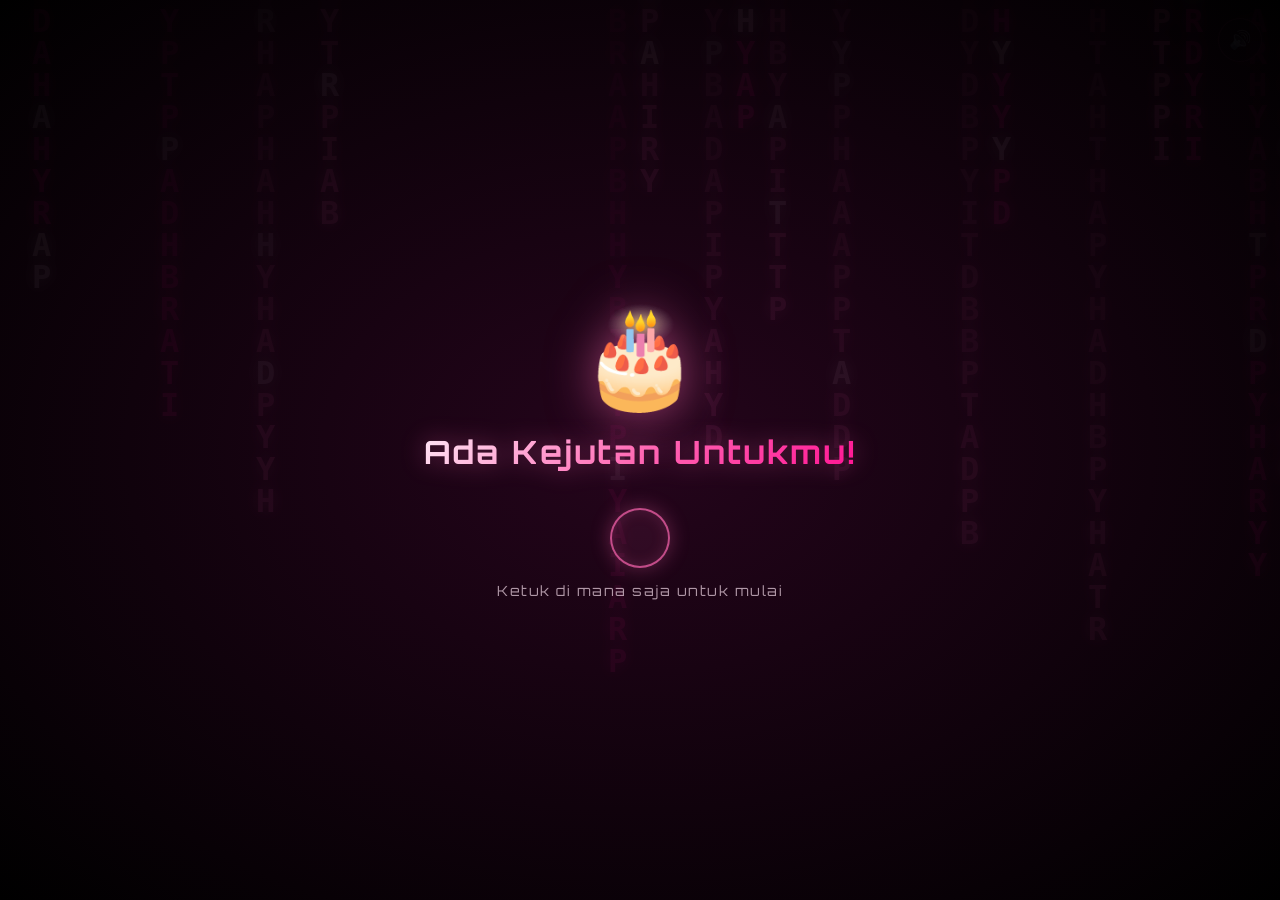
==== commit 5dfe2dfb: "fix(mobile): perbaiki tata letak buku kenangan di layar mobile & tambahkan fitur zoom foto lightbox" ====
--- a/index.html
+++ b/index.html
@@ -3,7 +3,7 @@
 
 <head>
     <meta charset="UTF-8">
-    <meta name="viewport" content="width=device-width, initial-scale=1.0, maximum-scale=1.0, user-scalable=no">
+    <meta name="viewport" content="width=device-width, initial-scale=1.0">
     <title>Dense Matrix Rain Pink - Happy Birthday</title>
     <link rel="stylesheet" href="stlye.css">
     <link rel="preconnect" href="https://fonts.googleapis.com">
@@ -89,6 +89,22 @@
         </div>
     </div>
 
+    <!-- Modal Zoom Foto & Kenangan (Lightbox) -->
+    <div id="photoLightboxModal" class="photo-lightbox-modal hidden" aria-hidden="true">
+        <div class="photo-lightbox-backdrop" id="photoLightboxBackdrop"></div>
+        <div class="photo-lightbox-card">
+            <button id="closePhotoLightboxBtn" class="photo-lightbox-close" aria-label="Tutup Preview" title="Tutup">✕</button>
+            <div class="photo-lightbox-img-wrap">
+                <img id="photoLightboxImg" src="" alt="Foto Kenangan">
+            </div>
+            <div class="photo-lightbox-info">
+                <div id="photoLightboxTitle" class="photo-lightbox-title"></div>
+                <div id="photoLightboxDate" class="photo-lightbox-date"></div>
+                <p id="photoLightboxQuote" class="photo-lightbox-quote"></p>
+            </div>
+        </div>
+    </div>
+
     <!-- Modal Surat Ulang Tahun -->
     <div id="letterModal" class="letter-modal hidden" aria-hidden="true">
         <div class="letter-backdrop" id="letterBackdrop"></div>
--- a/stlye.css
+++ b/stlye.css
@@ -11,9 +11,14 @@
     height: 100dvh;
     overflow: hidden;
     background-color: #000;
-    touch-action: none;
+    touch-action: manipulation;
     user-select: none;
     -webkit-user-select: none;
+}
+
+:root {
+    --book-w: 260px;
+    --book-h: 360px;
 }
 
 /* Matrix Canvas: latar belakang animasi hujan karakter */
@@ -521,16 +526,22 @@
     margin: 8px 0 14px;
     padding: 10px;
     width: 100%;
+    box-sizing: border-box;
 }
 
 .book {
     position: relative;
-    width: 270px;
-    height: 360px;
+    width: var(--book-w);
+    height: var(--book-h);
     transform-style: preserve-3d;
-    transition: transform 0.5s cubic-bezier(0.16, 1, 0.3, 1);
-    animation: bookHoverFloat 4s ease-in-out infinite;
+    transition: transform 0.85s cubic-bezier(0.645, 0.045, 0.355, 1);
+    transform: translateX(0);
     user-select: none;
+}
+
+/* Saat lembaran buku dibuka, geser posisi buku ke kanan setengah lebar buku sehingga sumbu jilid tengah (spine) tepat berada di 50% layar */
+.book.book-opened {
+    transform: translateX(calc(var(--book-w) / 2));
 }
 
 @keyframes bookHoverFloat {
@@ -545,8 +556,17 @@
     background: linear-gradient(135deg, #1f041b 0%, #3a0832 50%, #150212 100%);
     border-radius: 6px 14px 14px 6px;
     box-shadow: 0 20px 45px rgba(0, 0, 0, 0.8), 0 0 35px rgba(255, 105, 180, 0.35);
-    border-left: 10px solid #551249;
+    border-left: 8px solid #551249;
     border-right: 2px solid rgba(255, 192, 203, 0.3);
+    transition: all 0.85s cubic-bezier(0.645, 0.045, 0.355, 1);
+}
+
+/* Saat terbuka, alas hardcover meluas ke kiri menopang halaman kiri */
+.book.book-opened .book-base {
+    left: calc(-100% - 3px);
+    border-radius: 14px;
+    border-left: 2px solid rgba(255, 192, 203, 0.3);
+    box-shadow: 0 20px 45px rgba(0, 0, 0, 0.8), 0 0 45px rgba(255, 105, 180, 0.4);
 }
 
 /* Tumpukan Kertas Buku (Edge) */
@@ -916,6 +936,181 @@
 @keyframes hintBlink {
     0%, 100% { opacity: 0.5; }
     50%      { opacity: 0.9; }
+}
+
+/* Tombol Perbesar Foto di Atas Gambar Polaroid */
+.photo-zoom-btn {
+    position: absolute;
+    bottom: 6px;
+    right: 6px;
+    background: rgba(26, 3, 24, 0.82);
+    backdrop-filter: blur(6px);
+    -webkit-backdrop-filter: blur(6px);
+    border: 1px solid rgba(255, 105, 180, 0.55);
+    color: #FFE6F5;
+    font-size: 9.5px;
+    font-family: 'Plus Jakarta Sans', sans-serif;
+    font-weight: 700;
+    letter-spacing: 0.3px;
+    padding: 3px 8px;
+    border-radius: 12px;
+    cursor: pointer;
+    display: inline-flex;
+    align-items: center;
+    gap: 4px;
+    box-shadow: 0 2px 8px rgba(0, 0, 0, 0.45);
+    transition: all 0.2s cubic-bezier(0.16, 1, 0.3, 1);
+    z-index: 6;
+    user-select: none;
+    -webkit-user-select: none;
+}
+
+.photo-zoom-btn:hover {
+    background: rgba(255, 105, 180, 0.45);
+    border-color: rgba(255, 105, 180, 0.9);
+    transform: scale(1.08);
+}
+
+.photo-zoom-btn:active {
+    transform: scale(0.95);
+}
+
+/* ===== MODAL LIGHTBOX ZOOM FOTO & KENANGAN ===== */
+.photo-lightbox-modal {
+    position: fixed;
+    inset: 0;
+    z-index: 520;
+    display: flex;
+    align-items: center;
+    justify-content: center;
+    padding: 16px;
+    opacity: 1;
+    visibility: visible;
+    transition: opacity 0.35s cubic-bezier(0.16, 1, 0.3, 1), visibility 0.35s ease;
+}
+
+.photo-lightbox-modal.hidden {
+    opacity: 0;
+    visibility: hidden;
+    pointer-events: none;
+}
+
+.photo-lightbox-backdrop {
+    position: absolute;
+    inset: 0;
+    background: radial-gradient(circle at center, rgba(30, 4, 25, 0.88) 0%, rgba(5, 0, 8, 0.96) 100%);
+    backdrop-filter: blur(14px);
+    -webkit-backdrop-filter: blur(14px);
+}
+
+.photo-lightbox-card {
+    position: relative;
+    z-index: 10;
+    width: 100%;
+    max-width: 440px;
+    background: linear-gradient(145deg, rgba(36, 6, 32, 0.95), rgba(18, 2, 17, 0.98));
+    border: 1.5px solid rgba(255, 105, 180, 0.5);
+    border-radius: 18px;
+    padding: 18px 18px 20px;
+    box-shadow: 0 20px 50px rgba(0, 0, 0, 0.8), 0 0 35px rgba(255, 105, 180, 0.3);
+    display: flex;
+    flex-direction: column;
+    align-items: center;
+    text-align: center;
+    box-sizing: border-box;
+    animation: lightboxPopIn 0.35s cubic-bezier(0.16, 1, 0.3, 1) both;
+}
+
+@keyframes lightboxPopIn {
+    from {
+        opacity: 0;
+        transform: scale(0.88) translateY(15px);
+    }
+    to {
+        opacity: 1;
+        transform: scale(1) translateY(0);
+    }
+}
+
+.photo-lightbox-close {
+    position: absolute;
+    top: 10px;
+    right: 12px;
+    width: 32px;
+    height: 32px;
+    border-radius: 50%;
+    background: rgba(255, 105, 180, 0.2);
+    border: 1px solid rgba(255, 105, 180, 0.45);
+    color: #FFE6F5;
+    font-size: 15px;
+    display: flex;
+    align-items: center;
+    justify-content: center;
+    cursor: pointer;
+    transition: all 0.2s ease;
+    z-index: 12;
+}
+
+.photo-lightbox-close:hover {
+    background: rgba(255, 105, 180, 0.45);
+    transform: scale(1.1);
+}
+
+.photo-lightbox-img-wrap {
+    width: 100%;
+    max-height: 52vh;
+    border-radius: 12px;
+    overflow: hidden;
+    background: #000;
+    box-shadow: 0 8px 25px rgba(0, 0, 0, 0.6);
+    border: 1px solid rgba(255, 182, 193, 0.3);
+    display: flex;
+    align-items: center;
+    justify-content: center;
+    touch-action: manipulation;
+}
+
+.photo-lightbox-img-wrap img {
+    width: 100%;
+    height: auto;
+    max-height: 52vh;
+    object-fit: contain;
+    display: block;
+}
+
+.photo-lightbox-info {
+    margin-top: 14px;
+    width: 100%;
+}
+
+.photo-lightbox-title {
+    font-family: 'Plus Jakarta Sans', sans-serif;
+    font-size: 14.5px;
+    font-weight: 700;
+    color: #FFE6F5;
+    margin-bottom: 4px;
+    line-height: 1.35;
+}
+
+.photo-lightbox-date {
+    font-family: 'Plus Jakarta Sans', sans-serif;
+    font-size: 11px;
+    color: #FFB6C1;
+    font-weight: 600;
+    margin-bottom: 10px;
+}
+
+.photo-lightbox-quote {
+    font-family: 'Plus Jakarta Sans', sans-serif;
+    font-style: italic;
+    font-size: 12.5px;
+    line-height: 1.5;
+    color: rgba(255, 230, 245, 0.88);
+    margin: 0;
+    background: rgba(255, 105, 180, 0.12);
+    padding: 9px 13px;
+    border-radius: 10px;
+    border-left: 3px solid #FF69B4;
 }
 
 /* ========================================================
@@ -1203,6 +1398,10 @@
 
 /* Responsif Tablet & Mobile untuk Buku & Formasi Hati */
 @media (max-width: 900px) {
+    :root {
+        --book-w: 210px;
+        --book-h: 300px;
+    }
     .floating-photo-card {
         width: 82px;
         height: 96px;
@@ -1221,24 +1420,59 @@
 }
 
 @media (max-width: 520px) {
+    :root {
+        --book-w: clamp(148px, 43.5vw, 172px);
+        --book-h: clamp(235px, 35vh, 270px);
+    }
     .gallery-container {
-        max-width: 360px;
-    }
-    .book {
-        width: 230px;
-        height: 320px;
+        max-width: 100vw;
+        width: 100%;
+        padding: 0 4px;
+        overflow-x: hidden;
+    }
+    .book-wrapper {
+        padding: 4px 0;
+        margin: 4px 0 10px;
+    }
+    .page-scrapbook-back {
+        padding: 12px 10px;
+    }
+    .scrapbook-quote-icon {
+        font-size: 18px;
+        margin-bottom: 3px;
+    }
+    .scrapbook-quote {
+        font-size: 11px;
+        line-height: 1.45;
+        margin-bottom: 6px;
+    }
+    .scrapbook-hearts {
+        font-size: 12px;
     }
     .cover-title {
-        font-size: 16px;
+        font-size: 15px;
     }
     .cover-icon {
-        font-size: 38px;
+        font-size: 34px;
     }
     .page-caption-title {
-        font-size: 12px;
+        font-size: 11px;
+        line-height: 1.3;
+        margin-bottom: 2px;
+    }
+    .page-caption-date {
+        font-size: 9.5px;
     }
     .page-memory {
-        padding: 10px 10px 12px;
+        padding: 8px 8px 10px;
+    }
+    .page-photo-frame {
+        padding: 6px 6px 8px;
+    }
+    .photo-tape {
+        width: 40px;
+        height: 12px;
+        top: -6px;
     }
     .floating-photo-card {
         width: 56px;
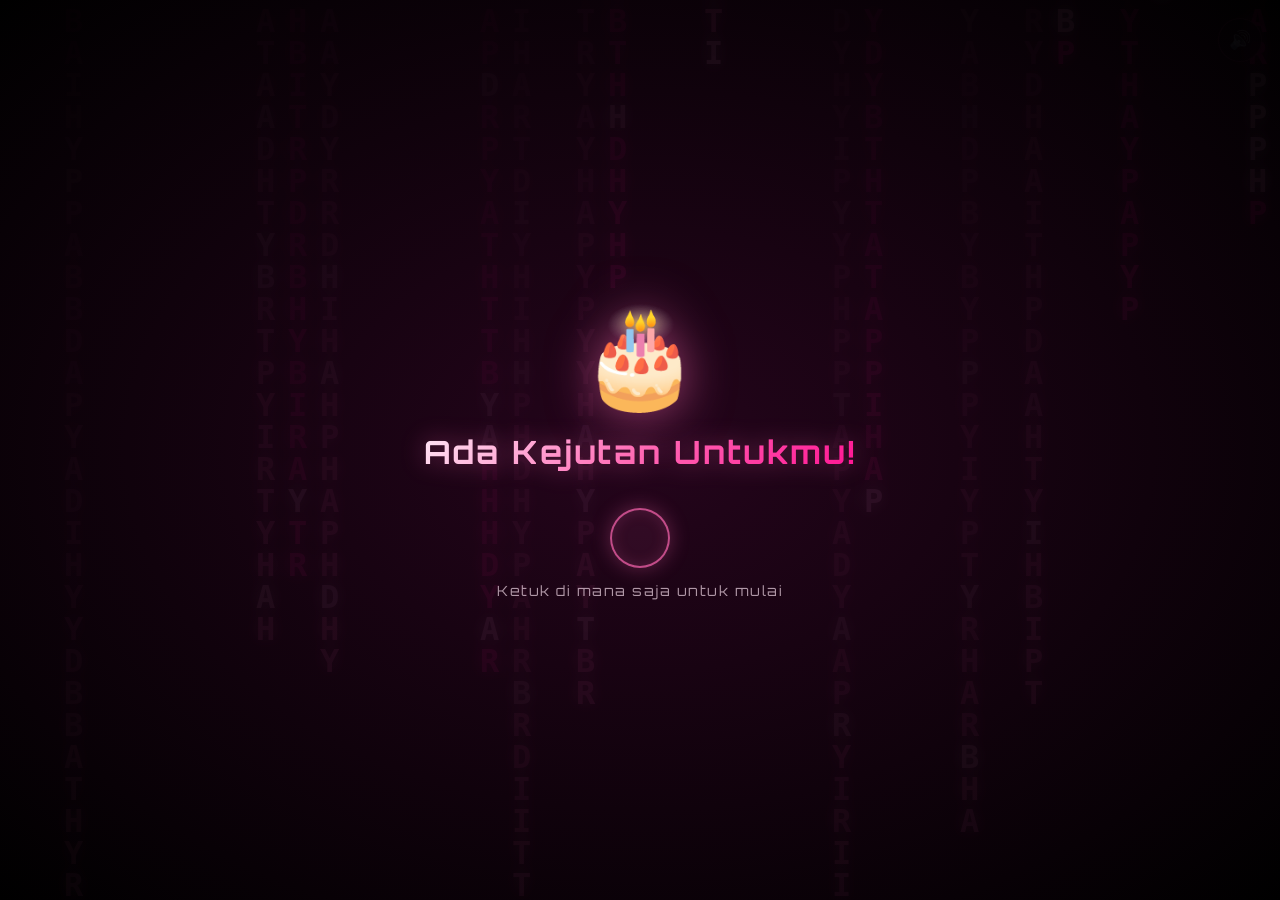
==== commit f52a4b2b: "perubahan caption galeri book" ====
--- a/index.html
+++ b/index.html
@@ -1,26 +1,28 @@
-<!DOCTYPE html>
+<!doctype html>
 <html lang="id">
-
-<head>
-    <meta charset="UTF-8">
-    <meta name="viewport" content="width=device-width, initial-scale=1.0">
+  <head>
+    <meta charset="UTF-8" />
+    <meta name="viewport" content="width=device-width, initial-scale=1.0" />
     <title>Dense Matrix Rain Pink - Happy Birthday</title>
-    <link rel="stylesheet" href="stlye.css">
-    <link rel="preconnect" href="https://fonts.googleapis.com">
-    <link rel="preconnect" href="https://fonts.gstatic.com" crossorigin>
-    <link href="https://fonts.googleapis.com/css2?family=Orbitron:wght@400;700;900&family=Plus+Jakarta+Sans:wght@400;500;600;700&display=swap" rel="stylesheet">
-</head>
-<body>
+    <link rel="stylesheet" href="stlye.css" />
+    <link rel="preconnect" href="https://fonts.googleapis.com" />
+    <link rel="preconnect" href="https://fonts.gstatic.com" crossorigin />
+    <link
+      href="https://fonts.googleapis.com/css2?family=Orbitron:wght@400;700;900&family=Plus+Jakarta+Sans:wght@400;500;600;700&display=swap"
+      rel="stylesheet"
+    />
+  </head>
+  <body>
     <!-- Layar Pembuka: Tap untuk Memulai (memastikan audio sinkron sempurna) -->
     <div id="startOverlay" class="start-overlay">
-        <div class="start-overlay-content">
-            <div class="start-overlay-emoji">🎂</div>
-            <div class="start-overlay-title">Ada Kejutan Untukmu!</div>
-            <div class="start-overlay-tap">
-                <span class="tap-ring"></span>
-                <span class="tap-text">Ketuk di mana saja untuk mulai</span>
-            </div>
-        </div>
+      <div class="start-overlay-content">
+        <div class="start-overlay-emoji">🎂</div>
+        <div class="start-overlay-title">Ada Kejutan Untukmu!</div>
+        <div class="start-overlay-tap">
+          <span class="tap-ring"></span>
+          <span class="tap-text">Ketuk di mana saja untuk mulai</span>
+        </div>
+      </div>
     </div>
 
     <canvas id="matrixCanvas"></canvas>
@@ -29,190 +31,305 @@
     <canvas id="particleCanvas"></canvas>
 
     <!-- Audio Musik Lagu (Background Music) -->
-    <audio id="bgMusic" src="assets/lagu.mp3" preload="auto" playsinline loop></audio>
+    <audio
+      id="bgMusic"
+      src="assets/lagu.mp3"
+      preload="auto"
+      playsinline
+      loop
+    ></audio>
 
     <!-- Modal Galeri Memori: Animasi Buku Kenangan & Formasi Hati Melayang -->
     <div id="galleryModal" class="gallery-modal hidden" aria-hidden="true">
-        <div class="gallery-backdrop" id="galleryBackdrop"></div>
-        <div class="gallery-container">
-            <!-- Header Galeri Dinamis -->
-            <div class="gallery-header" id="galleryHeader">
-                <span class="gallery-badge" id="galleryBadge">📖 Sweet Memories Album</span>
-                <h2 class="gallery-title" id="galleryTitle">Buku Kenangan Indah</h2>
-                <p class="gallery-subtitle" id="gallerySubtitle">Buka setiap lembaran untuk mengenang setiap tawa dan cerita kita ✨</p>
+      <div class="gallery-backdrop" id="galleryBackdrop"></div>
+      <div class="gallery-container">
+        <!-- Header Galeri Dinamis -->
+        <div class="gallery-header" id="galleryHeader">
+          <span class="gallery-badge" id="galleryBadge"
+            >📖 Sweet Memories Album</span
+          >
+          <h2 class="gallery-title" id="galleryTitle">Buku Kenangan Indah</h2>
+          <p class="gallery-subtitle" id="gallerySubtitle">
+            Buka setiap lembaran untuk mengenang setiap tawa dan cerita kita ✨
+          </p>
+        </div>
+
+        <!-- Stage 1: Buku Kenangan 3D (Animasi Membuka Buku) -->
+        <div class="book-stage" id="bookStage">
+          <div class="book-wrapper">
+            <div class="book" id="bookElement">
+              <!-- Halaman dinamis digenerate oleh script.js -->
             </div>
-
-            <!-- Stage 1: Buku Kenangan 3D (Animasi Membuka Buku) -->
-            <div class="book-stage" id="bookStage">
-                <div class="book-wrapper">
-                    <div class="book" id="bookElement">
-                        <!-- Halaman dinamis digenerate oleh script.js -->
-                    </div>
-                </div>
-
-                <!-- Kontrol Navigasi Buku -->
-                <div class="book-controls">
-                    <button id="bookPrevBtn" class="book-nav-btn prev" aria-label="Halaman Sebelumnya" title="Halaman Sebelumnya">❮</button>
-                    <div class="book-page-indicator" id="bookPageIndicator">Cover</div>
-                    <button id="bookNextBtn" class="book-nav-btn next" aria-label="Buka Halaman" title="Buka Halaman">
-                        <span id="bookNextBtnText">Buka Halaman</span> ❯
-                    </button>
-                </div>
-                <div class="book-hint" id="bookHint">💡 Ketuk lembaran buku atau tombol untuk membuka halaman</div>
+          </div>
+
+          <!-- Kontrol Navigasi Buku -->
+          <div class="book-controls">
+            <button
+              id="bookPrevBtn"
+              class="book-nav-btn prev"
+              aria-label="Halaman Sebelumnya"
+              title="Halaman Sebelumnya"
+            >
+              ❮
+            </button>
+            <div class="book-page-indicator" id="bookPageIndicator">Cover</div>
+            <button
+              id="bookNextBtn"
+              class="book-nav-btn next"
+              aria-label="Buka Halaman"
+              title="Buka Halaman"
+            >
+              <span id="bookNextBtnText">Buka Halaman</span> ❯
+            </button>
+          </div>
+          <div class="book-hint" id="bookHint">
+            💡 Ketuk lembaran buku atau tombol untuk membuka halaman
+          </div>
+        </div>
+
+        <!-- Stage 2: Formasi Foto Melayang Menyusun Bentuk Hati (Fullscreen) -->
+        <div class="heart-formation-stage hidden" id="heartStage">
+          <div class="heart-photos-container" id="heartPhotosContainer">
+            <!-- Foto-foto melayang disusun di sini oleh script.js -->
+          </div>
+
+          <!-- Kartu Inti di Tengah Bentuk Hati (Persis Foto Referensi) -->
+          <div
+            class="heart-center-card"
+            id="heartCenterCard"
+            title="Foto Teristimewa 💖"
+          >
+            <div class="heart-center-badge">💖</div>
+            <div class="heart-center-img-box">
+              <img
+                src="assets/memory1.jpeg"
+                alt="Foto Spesial"
+                class="heart-center-img"
+                id="heartCenterImg"
+              />
             </div>
-
-            <!-- Stage 2: Formasi Foto Melayang Menyusun Bentuk Hati (Fullscreen) -->
-            <div class="heart-formation-stage hidden" id="heartStage">
-                <div class="heart-photos-container" id="heartPhotosContainer">
-                    <!-- Foto-foto melayang disusun di sini oleh script.js -->
-                </div>
-
-                <!-- Kartu Inti di Tengah Bentuk Hati (Persis Foto Referensi) -->
-                <div class="heart-center-card" id="heartCenterCard" title="Foto Teristimewa 💖">
-                    <div class="heart-center-badge">💖</div>
-                    <div class="heart-center-img-box">
-                        <img src="assets/memory1.jpeg" alt="Foto Spesial" class="heart-center-img" id="heartCenterImg">
-                    </div>
-                </div>
-
-                <!-- Floating Bottom Dock: Tombol Aksi Bersih & Elegan -->
-                <div class="heart-bottom-dock" id="heartBottomDock">
-                    <button id="reopenBookBtn" class="dock-btn secondary" title="Buka kembali buku kenangan">
-                        <span>📖 Buka Buku Lagi</span>
-                    </button>
-                    <button id="goToLetterBtn" class="dock-btn primary pulse-glow" title="Lanjut membaca surat ulang tahun">
-                        <span>💌 Lanjut Buka Surat Untukmu</span>
-                        <span class="btn-arrow">➔</span>
-                    </button>
-                </div>
-            </div>
-        </div>
+          </div>
+
+          <!-- Floating Bottom Dock: Tombol Aksi Bersih & Elegan -->
+          <div class="heart-bottom-dock" id="heartBottomDock">
+            <button
+              id="reopenBookBtn"
+              class="dock-btn secondary"
+              title="Buka kembali buku kenangan"
+            >
+              <span>📖 Buka Buku Lagi</span>
+            </button>
+            <button
+              id="goToLetterBtn"
+              class="dock-btn primary pulse-glow"
+              title="Lanjut membaca surat ulang tahun"
+            >
+              <span>💌 Lanjut Buka Surat Untukmu</span>
+              <span class="btn-arrow">➔</span>
+            </button>
+          </div>
+        </div>
+      </div>
     </div>
 
     <!-- Modal Zoom Foto & Kenangan (Lightbox) -->
-    <div id="photoLightboxModal" class="photo-lightbox-modal hidden" aria-hidden="true">
-        <div class="photo-lightbox-backdrop" id="photoLightboxBackdrop"></div>
-        <div class="photo-lightbox-card">
-            <button id="closePhotoLightboxBtn" class="photo-lightbox-close" aria-label="Tutup Preview" title="Tutup">✕</button>
-            <div class="photo-lightbox-img-wrap">
-                <img id="photoLightboxImg" src="" alt="Foto Kenangan">
-            </div>
-            <div class="photo-lightbox-info">
-                <div id="photoLightboxTitle" class="photo-lightbox-title"></div>
-                <div id="photoLightboxDate" class="photo-lightbox-date"></div>
-                <p id="photoLightboxQuote" class="photo-lightbox-quote"></p>
-            </div>
-        </div>
+    <div
+      id="photoLightboxModal"
+      class="photo-lightbox-modal hidden"
+      aria-hidden="true"
+    >
+      <div class="photo-lightbox-backdrop" id="photoLightboxBackdrop"></div>
+      <div class="photo-lightbox-card">
+        <button
+          id="closePhotoLightboxBtn"
+          class="photo-lightbox-close"
+          aria-label="Tutup Preview"
+          title="Tutup"
+        >
+          ✕
+        </button>
+        <div class="photo-lightbox-img-wrap">
+          <img id="photoLightboxImg" src="" alt="Foto Kenangan" />
+        </div>
+        <div class="photo-lightbox-info">
+          <div id="photoLightboxTitle" class="photo-lightbox-title"></div>
+          <div id="photoLightboxDate" class="photo-lightbox-date"></div>
+          <p id="photoLightboxQuote" class="photo-lightbox-quote"></p>
+        </div>
+      </div>
     </div>
 
     <!-- Modal Surat Ulang Tahun -->
     <div id="letterModal" class="letter-modal hidden" aria-hidden="true">
-        <div class="letter-backdrop" id="letterBackdrop"></div>
-        <div class="letter-container">
-            <!-- Amplop Tertutup (Tahap 1: Ketuk untuk buka) -->
-            <div id="letterEnvelope" class="letter-envelope" role="button" tabindex="0" title="Klik untuk membuka surat">
-                <div class="envelope-stamp">💌</div>
-                <div class="envelope-title">Surat Spesial Untukmu</div>
-                <div class="envelope-hint">
-                    <span class="envelope-tap-ring"></span>
-                    <span>Ketuk untuk membaca</span>
-                </div>
-            </div>
-
-            <!-- Isi Surat Lengkap (Tahap 2: Terbuka) -->
-            <div id="letterCard" class="letter-card hidden">
-                <button id="closeLetterBtn" class="close-letter-btn" aria-label="Tutup Surat" title="Tutup">✕</button>
-                <div class="letter-decor-top">💖 ✨ 💖</div>
-                <div class="letter-header">
-                    <h2 class="letter-dear">Dear <span class="letter-name">Tegar Utomo</span>,</h2>
-                </div>
-                <div class="letter-body">
-                    <p>Selamat ulang tahun! 🎉</p>
-                    <p>Di hari yang istimewa ini, semoga setiap langkahmu selalu dipenuhi oleh kebahagiaan, kesehatan, kedamaian, dan keberuntungan yang tak terhingga.</p>
-                    <p>Terima kasih sudah selalu hadir dan membawa senyuman serta kehangatan bagi orang-orang di sekitarmu. Semoga semua impian, doa, dan harapan yang kamu semogakan segera terwujud satu per satu.</p>
-                    <p>Tetaplah bersinar dan menjadi dirimu yang luar biasa. Hari ini adalah harimu, nikmatilah setiap detiknya dengan penuh sukacita! 🎂✨</p>
-                </div>
-                <div class="letter-footer">
-                    <p class="letter-closing">Dengan tulus & penuh cinta,</p>
-                    <p class="letter-signature">❤️</p>
-                    <button id="finishLetterBtn" class="finish-letter-btn" title="Selesai membaca dan nikmati lagu">
-                        <span>✨ Selesai Membaca & Nikmati Musik 🎵</span>
-                    </button>
-                </div>
-            </div>
-        </div>
+      <div class="letter-backdrop" id="letterBackdrop"></div>
+      <div class="letter-container">
+        <!-- Amplop Tertutup (Tahap 1: Ketuk untuk buka) -->
+        <div
+          id="letterEnvelope"
+          class="letter-envelope"
+          role="button"
+          tabindex="0"
+          title="Klik untuk membuka surat"
+        >
+          <div class="envelope-stamp">💌</div>
+          <div class="envelope-title">Surat Spesial Untukmu</div>
+          <div class="envelope-hint">
+            <span class="envelope-tap-ring"></span>
+            <span>Ketuk untuk membaca</span>
+          </div>
+        </div>
+
+        <!-- Isi Surat Lengkap (Tahap 2: Terbuka) -->
+        <div id="letterCard" class="letter-card hidden">
+          <button
+            id="closeLetterBtn"
+            class="close-letter-btn"
+            aria-label="Tutup Surat"
+            title="Tutup"
+          >
+            ✕
+          </button>
+          <div class="letter-decor-top">💖 ✨ 💖</div>
+          <div class="letter-header">
+            <h2 class="letter-dear">
+              Dear <span class="letter-name">Tegar Utomo</span>,
+            </h2>
+          </div>
+          <div class="letter-body">
+            <p>Selamat ulang tahun Sayang...! 🎉</p>
+            <p>
+              selamat bertambah usia, semoga banyak hal baik yang datang
+              bersamaan mengiringi langkahmu, terimakasih sudah bertahan hidup
+              sejauh ini,
+            </p>
+            <p>
+              semangat enggeh sayang, bertahap dulu ya, dicapai satu satu, karna
+              aku tau kamu lagi berusaha dgn susah payah tanpa bantuan orang
+              lain.
+            </p>
+            <p>
+              i so proud of u, kita berjuang sama sama ya semoga setiamu jadi
+              pintu lancarnya rezekimu! 🎂✨
+            </p>
+          </div>
+          <div class="letter-footer">
+            <p class="letter-closing">Dari aku, Ayu</p>
+            <p class="letter-signature">❤️</p>
+            <button
+              id="finishLetterBtn"
+              class="finish-letter-btn"
+              title="Selesai membaca dan nikmati lagu"
+            >
+              <span>✨ Selesai Membaca & Nikmati Musik 🎵</span>
+            </button>
+          </div>
+        </div>
+      </div>
     </div>
 
     <!-- Widget Lirik Lagu Mengambang (Floating Synced Lyrics) -->
     <div id="lyricsWidget" class="lyrics-widget hidden" aria-hidden="true">
-        <div class="lyrics-card">
-            <!-- Header Musik -->
-            <div class="lyrics-header">
-                <div class="lyrics-music-info">
-                    <div class="vinyl-disc" title="Playing Thank You 4 Lovin' Me">
-                        <div class="vinyl-grooves"></div>
-                        <div class="vinyl-center">💖</div>
-                    </div>
-                    <div class="lyrics-meta">
-                        <div class="lyrics-title-row">
-                            <span class="lyrics-title">Thank You 4 Lovin' Me</span>
-                            <span class="lyrics-badge">Versi Perempuan 🌸</span>
-                        </div>
-                        <div class="lyrics-artist-row">
-                            <span class="lyrics-artist">Paul Partohap</span>
-                            <div class="lyrics-sound-wave">
-                                <span></span><span></span><span></span><span></span>
-                            </div>
-                        </div>
-                    </div>
+      <div class="lyrics-card">
+        <!-- Header Musik -->
+        <div class="lyrics-header">
+          <div class="lyrics-music-info">
+            <div class="vinyl-disc" title="Playing Thank You 4 Lovin' Me">
+              <div class="vinyl-grooves"></div>
+              <div class="vinyl-center">💖</div>
+            </div>
+            <div class="lyrics-meta">
+              <div class="lyrics-title-row">
+                <span class="lyrics-title">Thank You 4 Lovin' Me</span>
+                <span class="lyrics-badge">Versi Perempuan 🌸</span>
+              </div>
+              <div class="lyrics-artist-row">
+                <span class="lyrics-artist">Paul Partohap</span>
+                <div class="lyrics-sound-wave">
+                  <span></span><span></span><span></span><span></span>
                 </div>
-                <div class="lyrics-header-actions">
-                    <button id="closeLyricsBtn" class="lyrics-action-btn" aria-label="Tutup Lirik" title="Sembunyikan Lirik (Bisa dibuka lagi via tombol pojok)">✕</button>
-                </div>
+              </div>
             </div>
-
-            <!-- Area Gulir Lirik -->
-            <div id="lyricsScrollArea" class="lyrics-scroll-area">
-                <div id="lyricsList" class="lyrics-list">
-                    <!-- Item lirik akan digenerate otomatis melalui JavaScript -->
-                </div>
-            </div>
-
-            <!-- Footer & Progress Bar -->
-            <div class="lyrics-footer">
-                <div class="lyrics-progress-container" id="lyricsProgressBar" title="Geser / Klik untuk memajukan lagu">
-                    <div class="lyrics-progress-fill" id="lyricsProgressFill"></div>
-                </div>
-                <div class="lyrics-footer-bottom">
-                    <span class="lyrics-time" id="lyricsCurrentTime">00:00</span>
-                    <span class="lyrics-hint">💡 Ketuk baris lirik untuk memutar bagian tersebut</span>
-                    <span class="lyrics-time" id="lyricsDuration">03:44</span>
-                </div>
-            </div>
-        </div>
+          </div>
+          <div class="lyrics-header-actions">
+            <button
+              id="closeLyricsBtn"
+              class="lyrics-action-btn"
+              aria-label="Tutup Lirik"
+              title="Sembunyikan Lirik (Bisa dibuka lagi via tombol pojok)"
+            >
+              ✕
+            </button>
+          </div>
+        </div>
+
+        <!-- Area Gulir Lirik -->
+        <div id="lyricsScrollArea" class="lyrics-scroll-area">
+          <div id="lyricsList" class="lyrics-list">
+            <!-- Item lirik akan digenerate otomatis melalui JavaScript -->
+          </div>
+        </div>
+
+        <!-- Footer & Progress Bar -->
+        <div class="lyrics-footer">
+          <div
+            class="lyrics-progress-container"
+            id="lyricsProgressBar"
+            title="Geser / Klik untuk memajukan lagu"
+          >
+            <div class="lyrics-progress-fill" id="lyricsProgressFill"></div>
+          </div>
+          <div class="lyrics-footer-bottom">
+            <span class="lyrics-time" id="lyricsCurrentTime">00:00</span>
+            <span class="lyrics-hint"
+              >💡 Ketuk baris lirik untuk memutar bagian tersebut</span
+            >
+            <span class="lyrics-time" id="lyricsDuration">03:44</span>
+          </div>
+        </div>
+      </div>
     </div>
 
     <!-- Floating Action Buttons (Muncul jika modal ditutup) -->
     <div class="floating-controls">
-        <button id="reopenGalleryBtn" class="floating-btn hidden" aria-label="Buka Galeri Foto" title="Lihat Galeri Kenangan">
-            <span class="floating-btn-icon">📸</span>
-            <span class="floating-btn-text">Galeri</span>
-        </button>
-        <button id="reopenLetterBtn" class="floating-btn hidden" aria-label="Buka Surat Ulang Tahun" title="Buka Surat">
-            <span class="floating-btn-icon">💌</span>
-            <span class="floating-btn-text">Surat</span>
-        </button>
-        <button id="reopenLyricsBtn" class="floating-btn hidden" aria-label="Buka Lirik Lagu" title="Buka Lirik Lagu">
-            <span class="floating-btn-icon">🎵</span>
-            <span class="floating-btn-text">Lirik</span>
-        </button>
+      <button
+        id="reopenGalleryBtn"
+        class="floating-btn hidden"
+        aria-label="Buka Galeri Foto"
+        title="Lihat Galeri Kenangan"
+      >
+        <span class="floating-btn-icon">📸</span>
+        <span class="floating-btn-text">Galeri</span>
+      </button>
+      <button
+        id="reopenLetterBtn"
+        class="floating-btn hidden"
+        aria-label="Buka Surat Ulang Tahun"
+        title="Buka Surat"
+      >
+        <span class="floating-btn-icon">💌</span>
+        <span class="floating-btn-text">Surat</span>
+      </button>
+      <button
+        id="reopenLyricsBtn"
+        class="floating-btn hidden"
+        aria-label="Buka Lirik Lagu"
+        title="Buka Lirik Lagu"
+      >
+        <span class="floating-btn-icon">🎵</span>
+        <span class="floating-btn-text">Lirik</span>
+      </button>
     </div>
 
     <!-- Tombol Suara Glassmorphism -->
-    <button id="soundBtn" class="sound-btn" aria-label="Toggle Sound" title="Nyalakan / Matikan Suara">
-        <span id="soundIcon">🔊</span>
+    <button
+      id="soundBtn"
+      class="sound-btn"
+      aria-label="Toggle Sound"
+      title="Nyalakan / Matikan Suara"
+    >
+      <span id="soundIcon">🔊</span>
     </button>
 
     <script src="script.js"></script>
-</body>
-</html>+  </body>
+</html>
--- a/stlye.css
+++ b/stlye.css
@@ -837,6 +837,7 @@
     line-height: 1.55;
     color: #552747;
     margin-bottom: 12px;
+    white-space: pre-line;
 }
 
 .scrapbook-hearts {
@@ -1111,6 +1112,7 @@
     padding: 9px 13px;
     border-radius: 10px;
     border-left: 3px solid #FF69B4;
+    white-space: pre-line;
 }
 
 /* ========================================================
